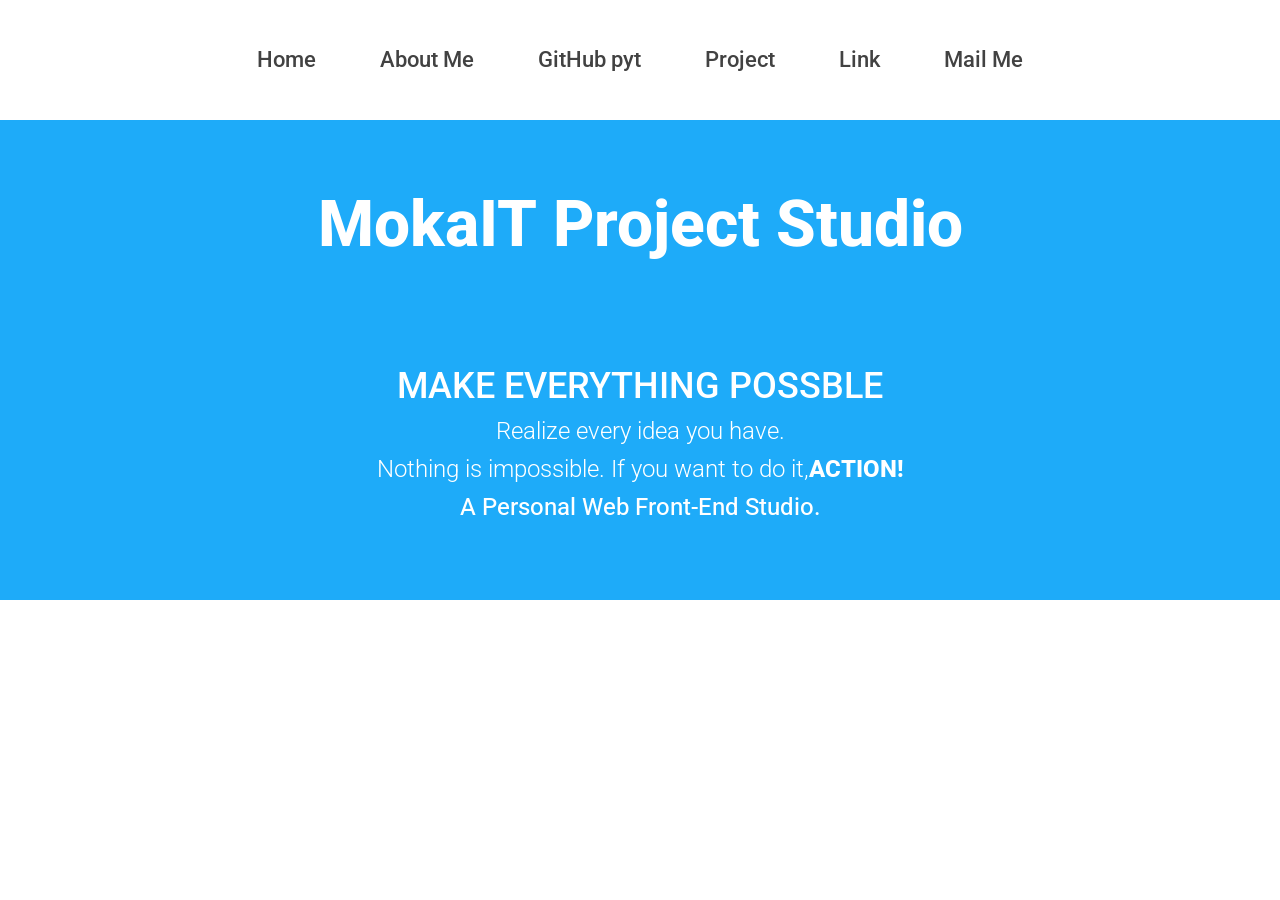
==== beta/index.html @ f9a2c9fd "20190511 fixed add a new sentence" ====
<!DOCTYPE html>
<html lang="en,zh">

<head>
    <meta charset="UTF-8">
    <meta name="viewport" content="width=device-width, initial-scale=1.0">
    <meta http-equiv="X-UA-Compatible" content="ie=edge">
    <title>Index.Home</title>
    <link rel="stylesheet" href="./style.css">
    <link rel="stylesheet" href="https://fonts.googleapis.com/css?family=Roboto:400,100,300,500">
</head>

<body>
    <div id="header">
        <nav id="navbar">
            <ul id="navul">
                <li class="navli">
                    <a href="#" target="_blank" rel="noopener noreferrer">Home</a>
                </li>
                <li class="navli">
                    <a href="#" target="_blank" rel="noopener noreferrer">About Me</a>
                </li>
                <li class="navli">
                    <a href="#" target="_blank" rel="noopener noreferrer">GitHub pyt</a>
                </li>
                <li class="navli">
                    <a href="#" target="_blank" rel="noopener noreferrer">Project</a>
                </li>
                <li class="navli">
                    <a href="#" target="_blank" rel="noopener noreferrer">Link</a>
                </li>
                <li class="navli">
                    <a href="#" target="_blank" rel="noopener noreferrer">Mail Me</a>
                </li>
            </ul>
        </nav>
    </div>
    <div id="bodys">
        <div id="content">
            <div class="contitle">MokaIT&nbsp;Project&nbsp;Studio</div>
            <div class="coninfo">
                <p class="sentence1">MAKE EVERYTHING POSSBLE</p>
                <p class="sentence2">Realize every idea you have.</p>
                <p class="sentence3">Nothing is impossible. If you want to do it,<strong class="importact">ACTION!</strong></p>
                <p class="sentence4">A Personal Web Front-End Studio.</p>
                <p class="sentence5"></p>
                <p class="sentence6"></p>
            </div>
        </div>
    </div>
    <div id="about">
        <div id="aboutlist"></div>
    </div>
</body>

</html>
---- beta/style.css ----
* {
    margin: 0;
    padding: 0;
}

html,
body {
    list-style: none;
    text-decoration: none;
    font-size: 16px;
    color: #424242;
    font-family: 'Roboto', 'Lucida Console', Monaco, monospace;
}

#header {
    width: 100%;
    height: 100%;
    text-align: center;
}

#navbar {
    width: 1024px;
    height: 120px;
    display: inline-block;
    margin: 0 auto;
}

#navul {
    list-style: none;
}

.navli {
    display: inline-block;
    height: 60px;
    margin: 30px 15px;
    line-height: 60px;
}

.navli a {
    text-decoration: none;
    color: #424242;
    display: block;
    padding: 0 15px;
    border-radius: 5px;
    font-size: 22px;
    font-weight: 500;
}

.navli a:hover {
    background-color: #0099cc;
    color: #f8f8f8;
}

#bodys {
    background-color: #1eabf9;
    width: 100%;
    height: 480px;
}

#bodys {
    position: absolute;
}

#content {
    width: 1024px;
    height: 460px;
    margin: 10px auto;
    color: #fff;
    /* border: 1px solid #fff; */
    /* position: absolute; */
}

.contitle,
.coninfo {
    width: 1020px;
    height: 200px;
}

.contitle {
    margin: 15px auto 30px auto;
    font-size: 64px;
    font-weight: 800;
    text-align: center;
    line-height: 180px;
}

.coninfo {
    margin: 0px auto 15px auto;
    text-align: center;
}

.sentence1,
.sentence2,
.sentence3,
.sentence4,
.sentence5,
.sentence6 {
    display: block;
    font-size: 24px;
    font-weight: 300;
    margin-top: 10px;
    margin-bottom: 10px;
}

.sentence1 {
    font-size: 36px;
    font-weight: 500;
}

.importact {
    font-weight: 800;
    font-size: 24px;
}

.sentence4 {
    font-weight: 450;
}
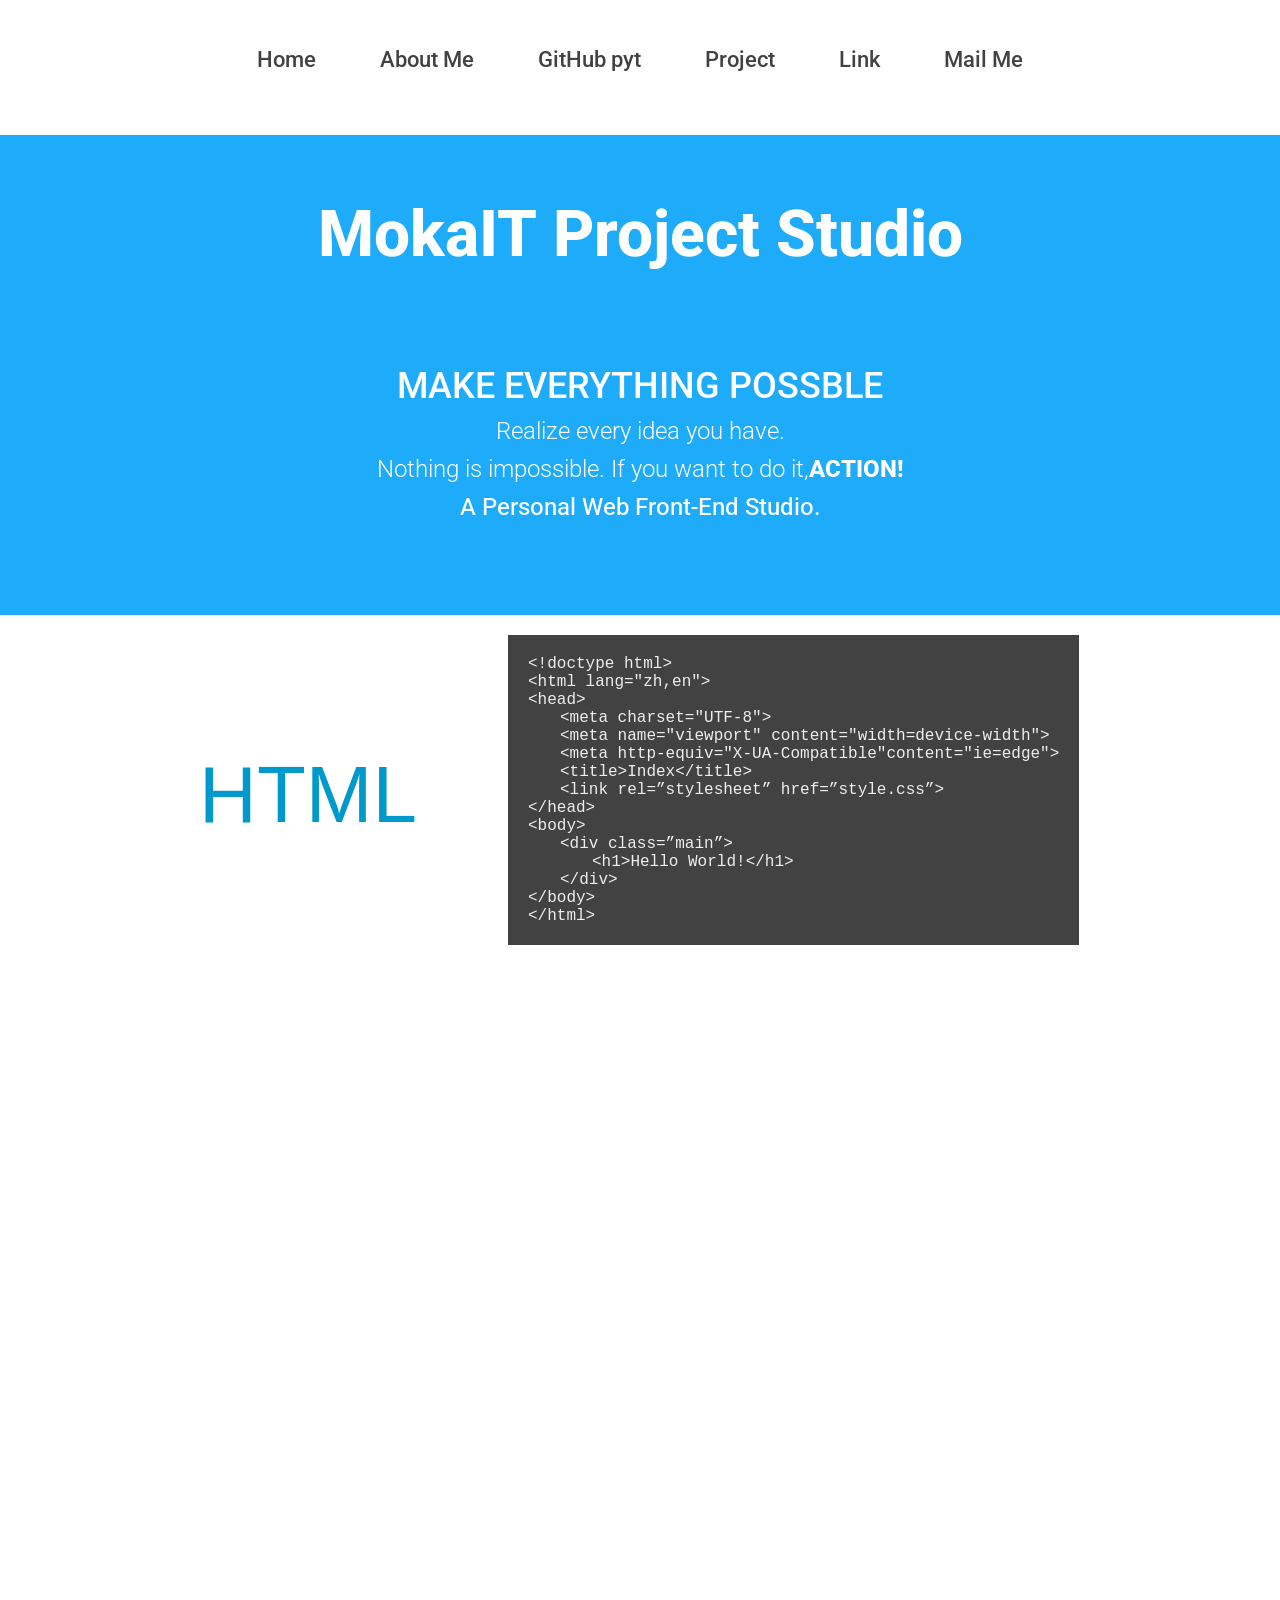
==== commit b986d357: "20190515 18:00" ====
--- a/beta/index.html
+++ b/beta/index.html
@@ -49,7 +49,40 @@
         </div>
     </div>
     <div id="about">
-        <div id="aboutlist"></div>
+        <div class="aboutlist">
+            <div class="cubahead leftf">HTML</div>
+            <div class="cubabody leftf">
+                <code>
+                    <p><span>&lt;!doctype html&gt;</span></p>
+                    <p><span>&lt;html lang="zh,en"&gt;</span></p>
+                    <p><span>&lt;head&gt;</span></p>
+                    <p class="sj1"><span>&lt;meta charset=&quot;UTF-8&quot;&gt;</span></p>
+                    <p class="sj1"><span>&lt;meta name=&quot;viewport&quot; content=&quot;width=device-width&quot;&gt;</span></p>
+                    <p class="sj1"><span>&lt;meta http-equiv=&quot;X-UA-Compatible&quot;content=&quot;ie=edge&quot;&gt;</span></p>
+                    <p class="sj1"><span>&lt;title&gt;Index&lt;/title&gt;</span></p>
+                    <p class="sj1"><span>&lt;link rel=”stylesheet” href=”style.css”&gt;</span></p>
+                    <p><span>&lt;/head&gt;</span></p>
+                    <p><span>&lt;body&gt;</span></p>
+                    <p class="sj1"><span>&lt;div class=”main”&gt;</span></p>
+                    <p class="sj2"><span>&lt;h1&gt;Hello World!&lt;/h1&gt;</span></p>
+                    <p class="sj1"><span>&lt;/div&gt;</span></p>
+                    <p><span>&lt;/body&gt;</span></p>
+                    <p><span>&lt;/html&gt;</span></p>
+                </code>
+            </div>
+        </div>
+        <div class="aboutlist">
+            <div class="cubahead rightf"></div>
+            <div class="cubabody rightf"></div>
+        </div>
+        <div class="aboutlist">
+            <div class="cubahead leftf"></div>
+            <div class="cubabody leftf"></div>
+        </div>
+        <div class="aboutlist">
+            <div class="cubahead rightf"></div>
+            <div class="cubabody rightf"></div>
+        </div>
     </div>
 </body>
 
--- a/beta/style.css
+++ b/beta/style.css
@@ -58,7 +58,7 @@
 }
 
 #bodys {
-    position: absolute;
+    /* position: absolute; */
 }
 
 #content {
@@ -66,8 +66,6 @@
     height: 460px;
     margin: 10px auto;
     color: #fff;
-    /* border: 1px solid #fff; */
-    /* position: absolute; */
 }
 
 .contitle,
@@ -81,7 +79,7 @@
     font-size: 64px;
     font-weight: 800;
     text-align: center;
-    line-height: 180px;
+    line-height: 200px;
 }
 
 .coninfo {
@@ -114,4 +112,58 @@
 
 .sentence4 {
     font-weight: 450;
+}
+
+#about {
+    width: 100%;
+}
+
+.aboutlist {
+    width: 1024px;
+    height: 360px;
+    /* position: absolute; */
+    margin: 0 auto;
+    text-align: center;
+}
+
+.cubahead {
+    width: 360px;
+    height: 360px;
+    /* background-color: aqua; */
+    font-family: 'Montserrat','Segoe UI', Tahoma, Geneva, Verdana, sans-serif;
+    font-size: 80px;
+    color: #0099cc;
+    font-weight: 500;
+    line-height: 360px;
+}
+
+.cubabody {
+    width: 664px;
+    height: 360px;
+    /* background-color: #424242; */
+    text-align: left;
+    color: #eee;
+}
+
+.cubabody code {
+    margin: 20px;
+    padding: 20px;
+    display: inline-block;
+    background-color: #424242;
+}
+
+.leftf {
+    float: left;
+}
+
+.rightf {
+    float: right;
+}
+
+.sj1 {
+    text-indent: 2em;
+}
+
+.sj2 {
+    text-indent: 4em;
 }
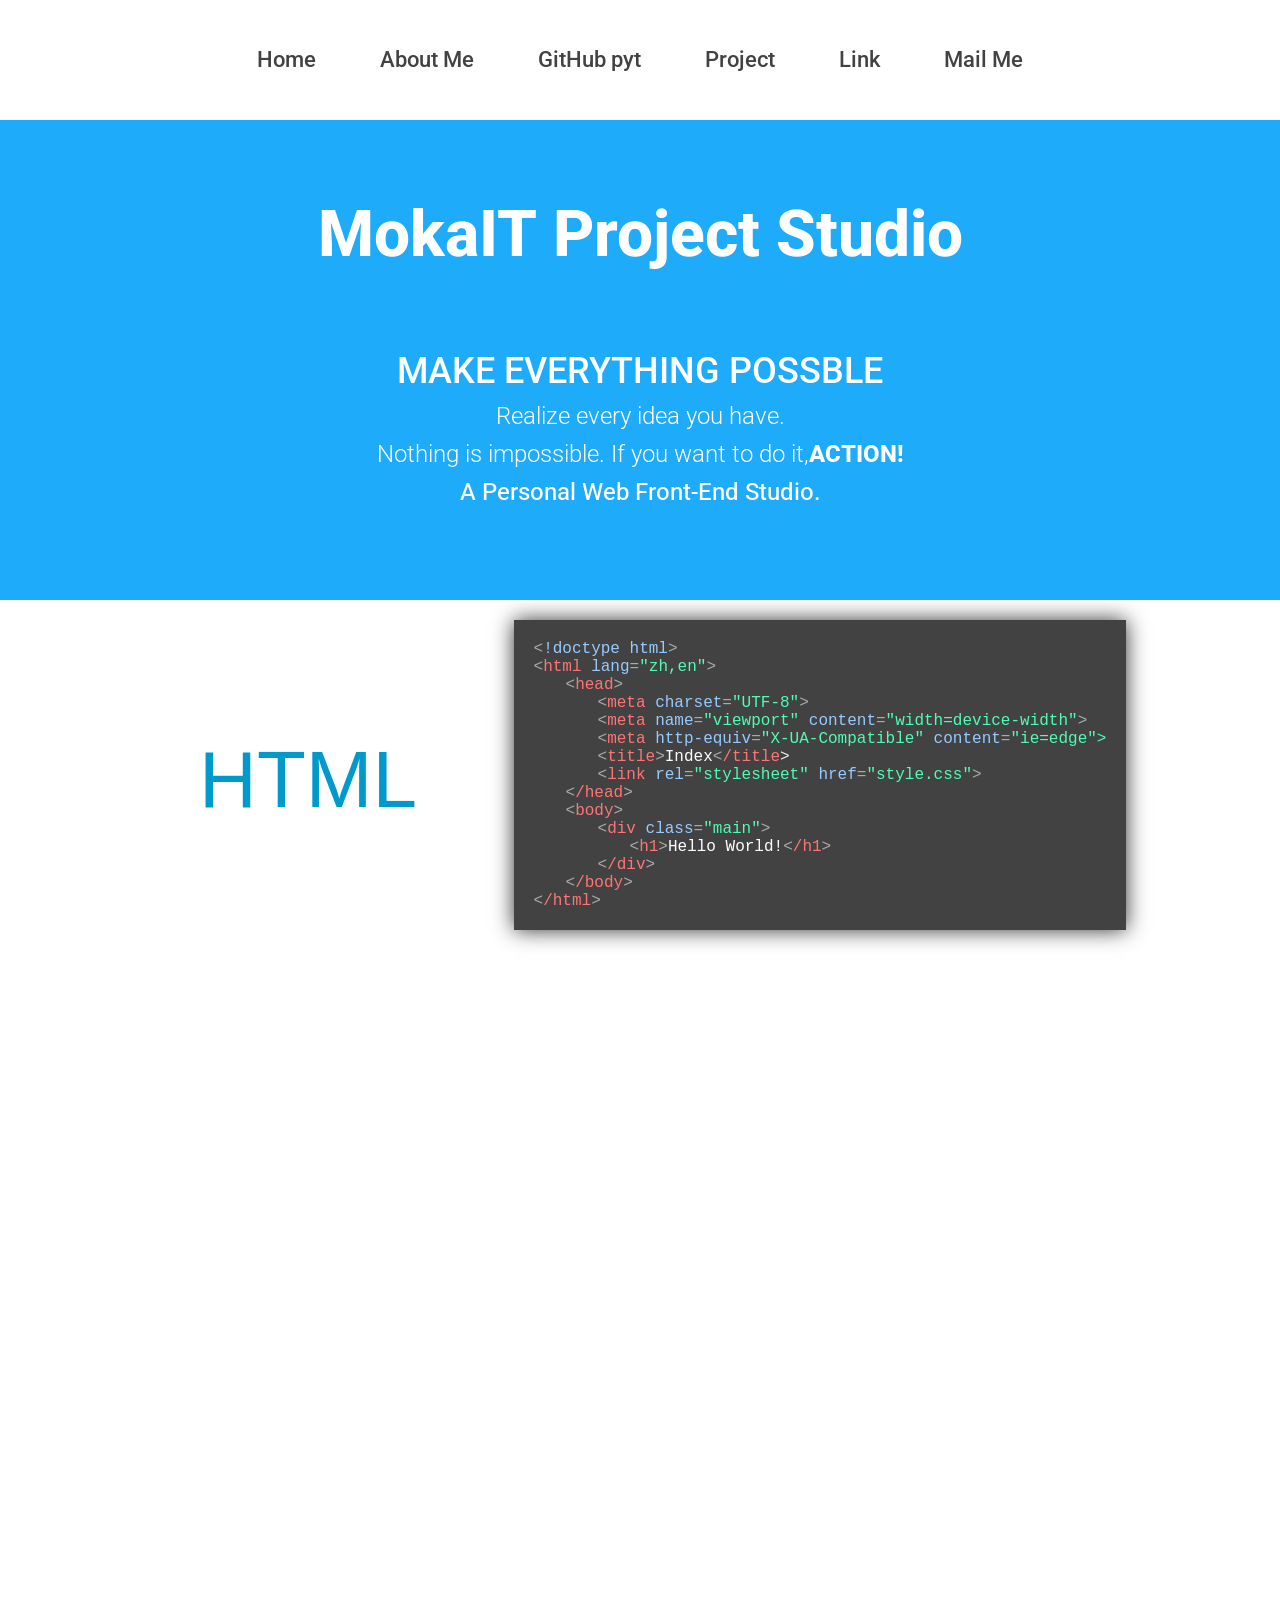
==== commit 81fb044f: "20190516-1659 code comple..." ====
--- a/beta/index.html
+++ b/beta/index.html
@@ -53,21 +53,21 @@
             <div class="cubahead leftf">HTML</div>
             <div class="cubabody leftf">
                 <code>
-                    <p><span>&lt;!doctype html&gt;</span></p>
-                    <p><span>&lt;html lang="zh,en"&gt;</span></p>
-                    <p><span>&lt;head&gt;</span></p>
-                    <p class="sj1"><span>&lt;meta charset=&quot;UTF-8&quot;&gt;</span></p>
-                    <p class="sj1"><span>&lt;meta name=&quot;viewport&quot; content=&quot;width=device-width&quot;&gt;</span></p>
-                    <p class="sj1"><span>&lt;meta http-equiv=&quot;X-UA-Compatible&quot;content=&quot;ie=edge&quot;&gt;</span></p>
-                    <p class="sj1"><span>&lt;title&gt;Index&lt;/title&gt;</span></p>
-                    <p class="sj1"><span>&lt;link rel=”stylesheet” href=”style.css”&gt;</span></p>
-                    <p><span>&lt;/head&gt;</span></p>
-                    <p><span>&lt;body&gt;</span></p>
-                    <p class="sj1"><span>&lt;div class=”main”&gt;</span></p>
-                    <p class="sj2"><span>&lt;h1&gt;Hello World!&lt;/h1&gt;</span></p>
-                    <p class="sj1"><span>&lt;/div&gt;</span></p>
-                    <p><span>&lt;/body&gt;</span></p>
-                    <p><span>&lt;/html&gt;</span></p>
+                    <p><span class="symbol-color">&lt;</span><span class="attribute-color">!doctype&nbsp;html</span><span class="symbol-color">&gt;</span></p>
+                    <p><span class="symbol-color">&lt;</span><span class="element-color">html</span>&nbsp;<span class="attribute-color">lang</span><span class="symbol-color">=</span><span class="value-color">"zh,en"</span><span class="symbol-color">&gt;</span></p>
+                    <p class="sj1"><span class="symbol-color">&lt;</span><span class="element-color">head</span><span class="symbol-color">&gt;</span></p>
+                    <p class="sj2"><span class="symbol-color">&lt;</span><span class="element-color">meta</span><span class="attribute-color">&nbsp;charset</span><span class="symbol-color">=</span><span class="value-color">&quot;UTF-8&quot;</span><span class="symbol-color">&gt;</span></p>
+                    <p class="sj2"><span class="symbol-color">&lt;</span><span class="element-color">meta</span><span class="attribute-color">&nbsp;name</span><span class="symbol-color">=</span><span class="value-color">&quot;viewport&quot;<span class="attribute-color">&nbsp;content</span><span class="symbol-color">=</span><span class="value-color">&quot;width=device-width&quot;</span><span class="symbol-color">&gt;</span></p>
+                    <p class="sj2"><span class="symbol-color">&lt;</span><span class="element-color">meta</span><span class="attribute-color">&nbsp;http-equiv</span><span class="symbol-color">=</span><span class="value-color">&quot;X-UA-Compatible&quot;</span><span class="attribute-color">&nbsp;content</span><span class="symbol-color">=</span><span class="value-color">&quot;ie=edge&quot;&gt;</span></p>
+                    <p class="sj2"><span class="symbol-color">&lt;</span><span class="element-color">title</span><span class="symbol-color">&gt;</span><span class="content-color">Index</span><span class="symbol-color">&lt;</span><span class="element-color">/title</span><span class="symbol-color"></span>&gt;</span></p>
+                    <p class="sj2"><span class="symbol-color">&lt;</span><span class="element-color">link</span><span class="attribute-color">&nbsp;rel</span><span class="symbol-color">=</span><span class="value-color">&quot;stylesheet&quot;&nbsp;<span class="attribute-color">href</span><span class="symbol-color">=</span>&quot;style.css&quot;</span><span class="symbol-color">&gt;</span></p>
+                    <p class="sj1"><span class="symbol-color">&lt;</span><span class="element-color">/head</span><span class="symbol-color">&gt;</span></p>
+                    <p class="sj1"><span class="symbol-color">&lt;</span><span class="element-color">body</span><span class="symbol-color">&gt;</span></p>
+                    <p class="sj2"><span class="symbol-color">&lt;</span><span class="element-color">div</span><span class="attribute-color">&nbsp;class</span><span class="symbol-color">=</span><span class="value-color">&quot;main&quot;</span><span class="symbol-color">&gt;</span></p>
+                    <p class="sj3"><span class="symbol-color">&lt;</span><span class="element-color">h1</span><span class="symbol-color">&gt;</span><span class="content-color">Hello&nbsp;World!</span><span class="symbol-color">&lt;</span><span class="element-color">/h1</span><span class="symbol-color">&gt;</span></p>
+                    <p class="sj2"><span class="symbol-color">&lt;</span><span class="element-color">/div</span><span class="symbol-color">&gt;</span></p>
+                    <p class="sj1"><span class="symbol-color">&lt;</span><span class="element-color">/body</span><span class="symbol-color">&gt;</span></p>
+                    <p><span class="symbol-color">&lt;</span><span class="element-color">/html</span><span class="symbol-color">&gt;</span></p>
                 </code>
             </div>
         </div>
--- a/beta/style.css
+++ b/beta/style.css
@@ -55,10 +55,8 @@
     background-color: #1eabf9;
     width: 100%;
     height: 480px;
-}
-
-#bodys {
-    /* position: absolute; */
+    display: inline-block;
+    text-align: center;
 }
 
 #content {
@@ -75,7 +73,7 @@
 }
 
 .contitle {
-    margin: 15px auto 30px auto;
+    margin: 15px auto;
     font-size: 64px;
     font-weight: 800;
     text-align: center;
@@ -141,7 +139,7 @@
     width: 664px;
     height: 360px;
     /* background-color: #424242; */
-    text-align: left;
+    text-align: center;
     color: #eee;
 }
 
@@ -150,6 +148,8 @@
     padding: 20px;
     display: inline-block;
     background-color: #424242;
+    box-shadow: 0 0 20px #333;
+    text-align: left;
 }
 
 .leftf {
@@ -166,4 +166,28 @@
 
 .sj2 {
     text-indent: 4em;
+}
+
+.sj3 {
+    text-indent: 6em;
+}
+
+.symbol-color {
+    color: #aaa;
+}
+
+.element-color {
+    color: #FF7575;
+}
+
+.attribute-color {
+    color: #97CBFF;
+}
+
+.value-color {
+    color: #4EFEB3;
+}
+
+.content-color {
+    color: #fff;
 }
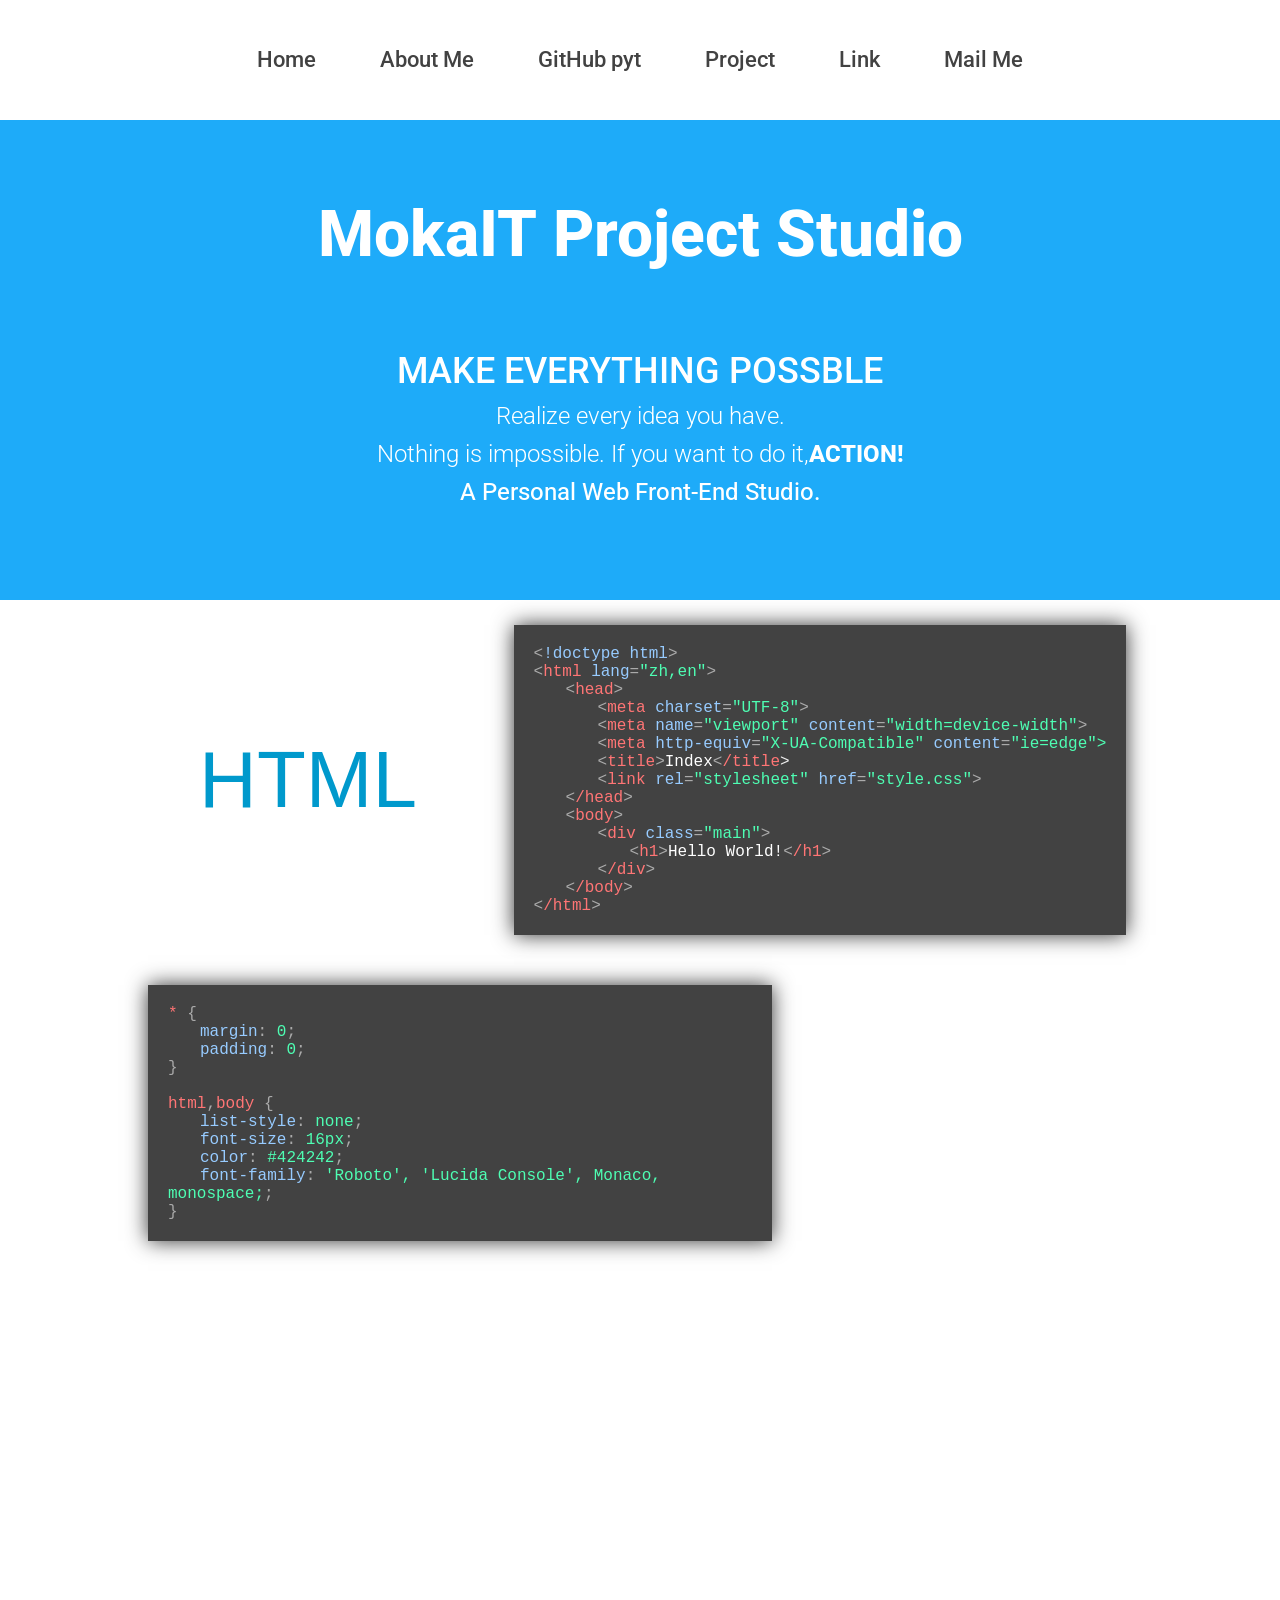
==== commit 164aa600: "20190517-1706 add new part" ====
--- a/beta/index.html
+++ b/beta/index.html
@@ -73,7 +73,22 @@
         </div>
         <div class="aboutlist">
             <div class="cubahead rightf"></div>
-            <div class="cubabody rightf"></div>
+            <div class="cubabody rightf">
+                <code>
+                    <p><span class="element-color">*</span>&nbsp;<span class="symbol-color">{</span></p>
+                    <p class="sj1"><span class="attribute-color">margin</span><span class="symbol-color">:</span>&nbsp;<span class="value-color">0</span><span class="symbol-color">;</span></p>
+                    <p class="sj1"><span class="attribute-color">padding</span><span class="symbol-color">:</span>&nbsp;<span class="value-color">0</span><span class="symbol-color">;</span></p>
+                    <p><span class="symbol-color">}</span></p>
+                    <br />
+                    <p><span class="element-color">html</span><span class="symbol-color">,</span><span class="element-color">body</span>&nbsp;<span class="symbol-color">{</span></p>
+                    <p class="sj1"><span class="attribute-color">list-style</span><span class="symbol-color">:</span>&nbsp;<span class="value-color">none</span><span class="symbol-color">;</span></p>
+                    <p class="sj1"><span class="attribute-color">font-size</span><span class="symbol-color">:</span>&nbsp;<span class="value-color">16px</span><span class="symbol-color">;</span></p>
+                    <p class="sj1"><span class="attribute-color">color</span><span class="symbol-color">:</span>&nbsp;<span class="value-color">#424242</span><span class="symbol-color">;</span></p>
+                    <p class="sj1"><span class="attribute-color">font-family</span><span class="symbol-color">:</span>&nbsp;<span class="value-color">'Roboto', 'Lucida Console', Monaco, monospace;</span><span class="symbol-color">;</span></p>	
+                    <p><span class="symbol-color">}</span></p>
+
+                </code>
+            </div>
         </div>
         <div class="aboutlist">
             <div class="cubahead leftf"></div>
--- a/beta/style.css
+++ b/beta/style.css
@@ -144,7 +144,7 @@
 }
 
 .cubabody code {
-    margin: 20px;
+    margin: 25px 20px;
     padding: 20px;
     display: inline-block;
     background-color: #424242;
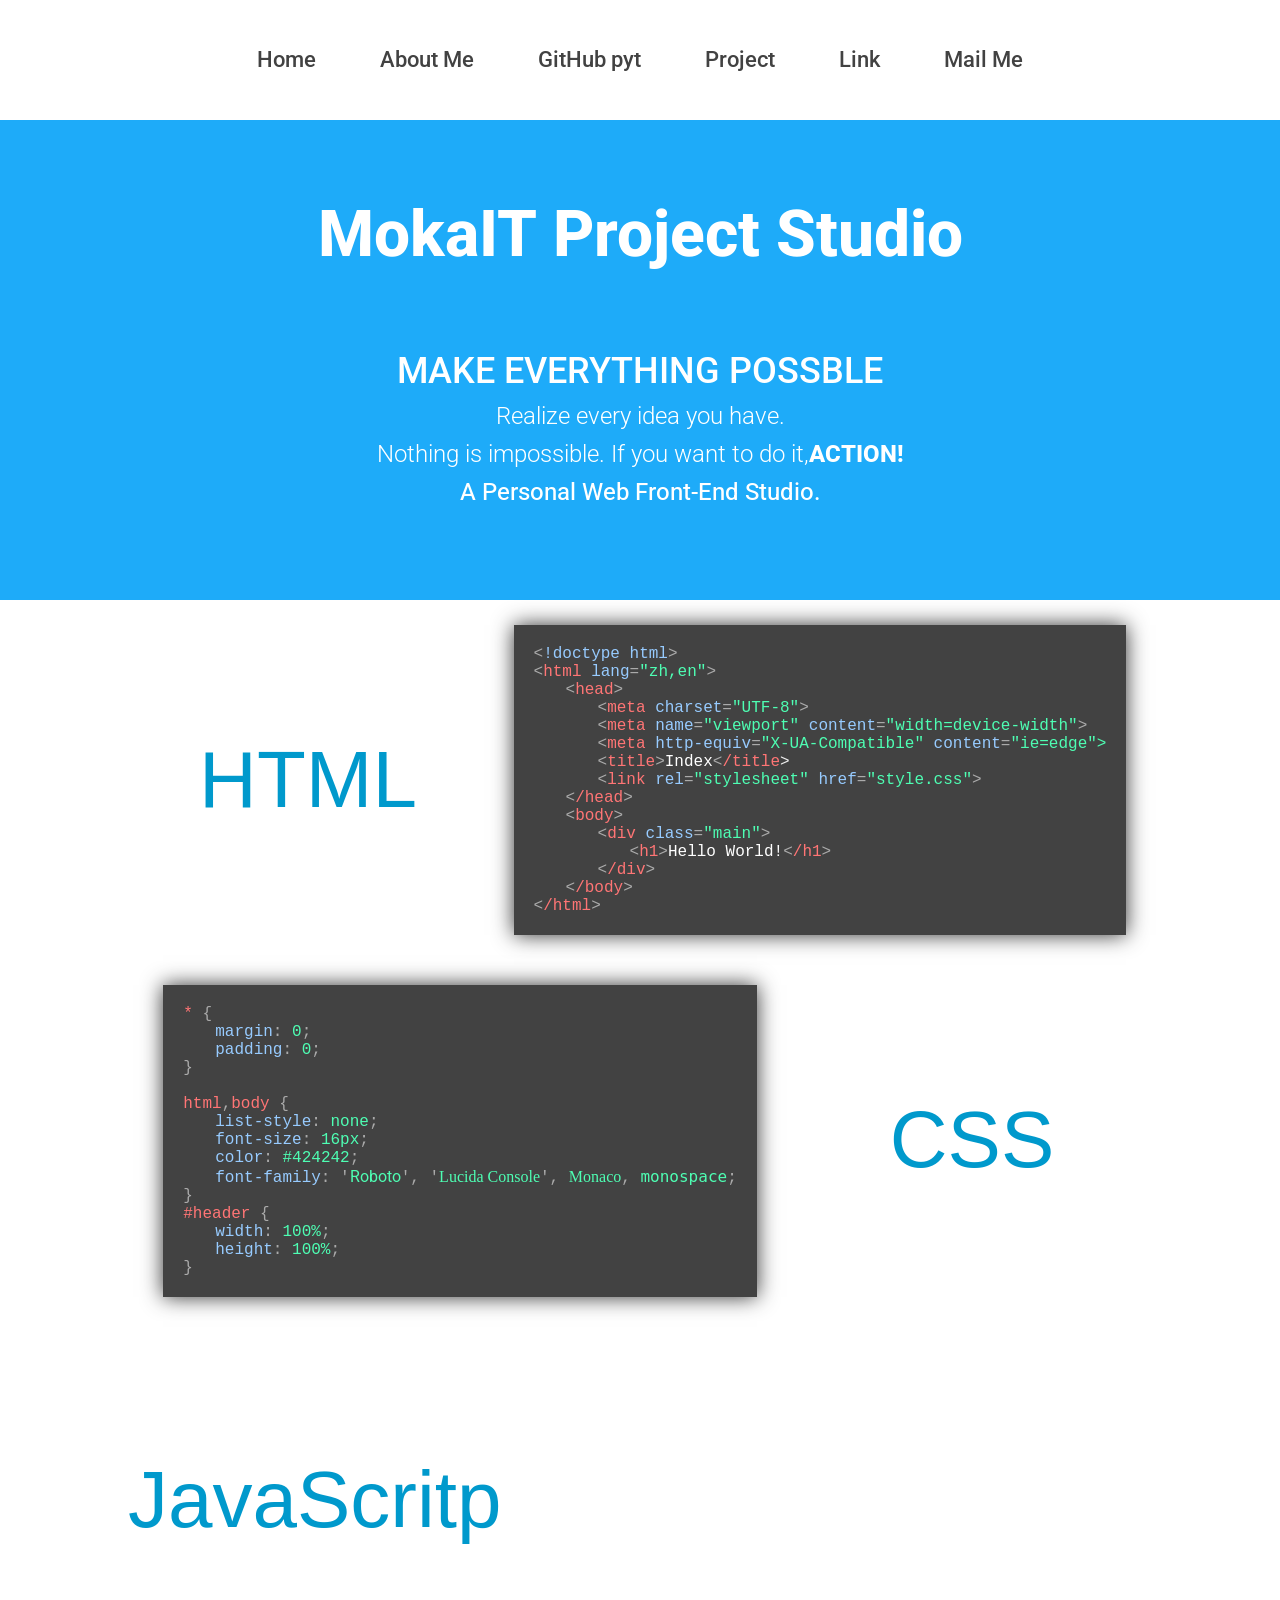
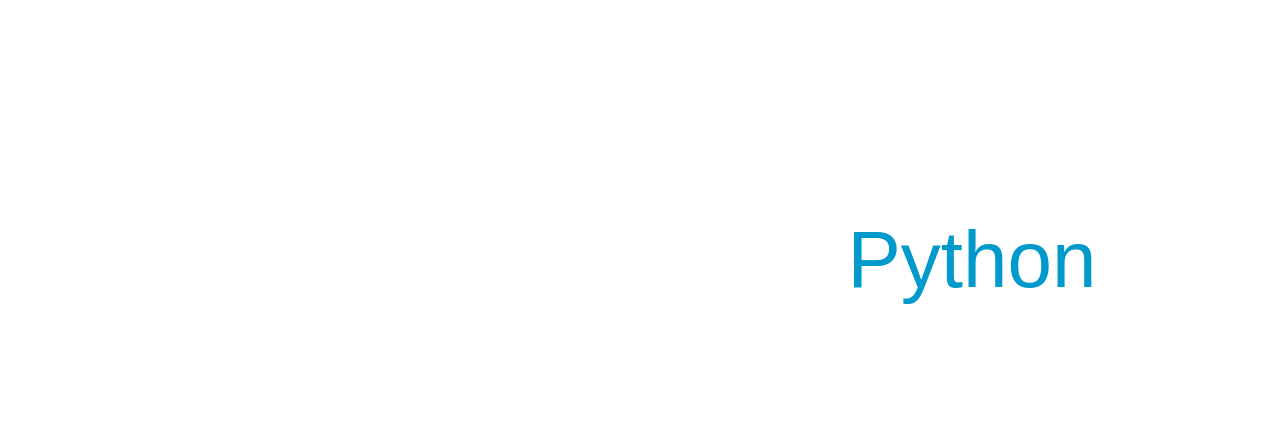
==== commit 344720c3: "20190517-1743 add new content" ====
--- a/beta/index.html
+++ b/beta/index.html
@@ -72,7 +72,7 @@
             </div>
         </div>
         <div class="aboutlist">
-            <div class="cubahead rightf"></div>
+            <div class="cubahead rightf">CSS</div>
             <div class="cubabody rightf">
                 <code>
                     <p><span class="element-color">*</span>&nbsp;<span class="symbol-color">{</span></p>
@@ -84,18 +84,21 @@
                     <p class="sj1"><span class="attribute-color">list-style</span><span class="symbol-color">:</span>&nbsp;<span class="value-color">none</span><span class="symbol-color">;</span></p>
                     <p class="sj1"><span class="attribute-color">font-size</span><span class="symbol-color">:</span>&nbsp;<span class="value-color">16px</span><span class="symbol-color">;</span></p>
                     <p class="sj1"><span class="attribute-color">color</span><span class="symbol-color">:</span>&nbsp;<span class="value-color">#424242</span><span class="symbol-color">;</span></p>
-                    <p class="sj1"><span class="attribute-color">font-family</span><span class="symbol-color">:</span>&nbsp;<span class="value-color">'Roboto', 'Lucida Console', Monaco, monospace;</span><span class="symbol-color">;</span></p>	
+                    <p class="sj1"><span class="attribute-color">font-family</span><span class="symbol-color">:</span>&nbsp;<span class="symbol-color">'</span><span class="value-color roboto-font">Roboto</span><span class="symbol-color">',</span>&nbsp;<span class="symbol-color">'</span><span class="value-color lucida-console-font">Lucida&nbsp;Console</span><span class="symbol-color">',</span>&nbsp;<span class="value-color monaco-font">Monaco</span><span class="symbol-color">,</span>&nbsp;<span class="value-color monospace-font">monospace</span><span class="symbol-color">;</span></p>
                     <p><span class="symbol-color">}</span></p>
-
+                    <p><span class="element-color">#header</span>&nbsp;<span class="symbol-color">{</span></p>
+                    <p class="sj1"><span class="attribute-color">width</span><span class="symbol-color">:</span>&nbsp;<span class="value-color">100%</span><span class="symbol-color">;</span></p>
+                    <p class="sj1"><span class="attribute-color">height</span><span class="symbol-color">:</span>&nbsp;<span class="value-color">100%</span><span class="symbol-color">;</span></p>    
+                    <p><span class="symbol-color">}</span></p>
                 </code>
             </div>
         </div>
         <div class="aboutlist">
-            <div class="cubahead leftf"></div>
+            <div class="cubahead leftf">JavaScritp</div>
             <div class="cubabody leftf"></div>
         </div>
         <div class="aboutlist">
-            <div class="cubahead rightf"></div>
+            <div class="cubahead rightf">Python</div>
             <div class="cubabody rightf"></div>
         </div>
     </div>
--- a/beta/style.css
+++ b/beta/style.css
@@ -190,4 +190,20 @@
 
 .content-color {
     color: #fff;
+}
+
+.roboto-font {
+    font-family: 'Roboto';
+}
+
+.lucida-console-font {
+    font-family: 'Lucida Console';
+}
+
+.monaco-font {
+    font-family: 'Monaco';
+}
+
+.monospace-font {
+    font-family: 'monospace';
 }
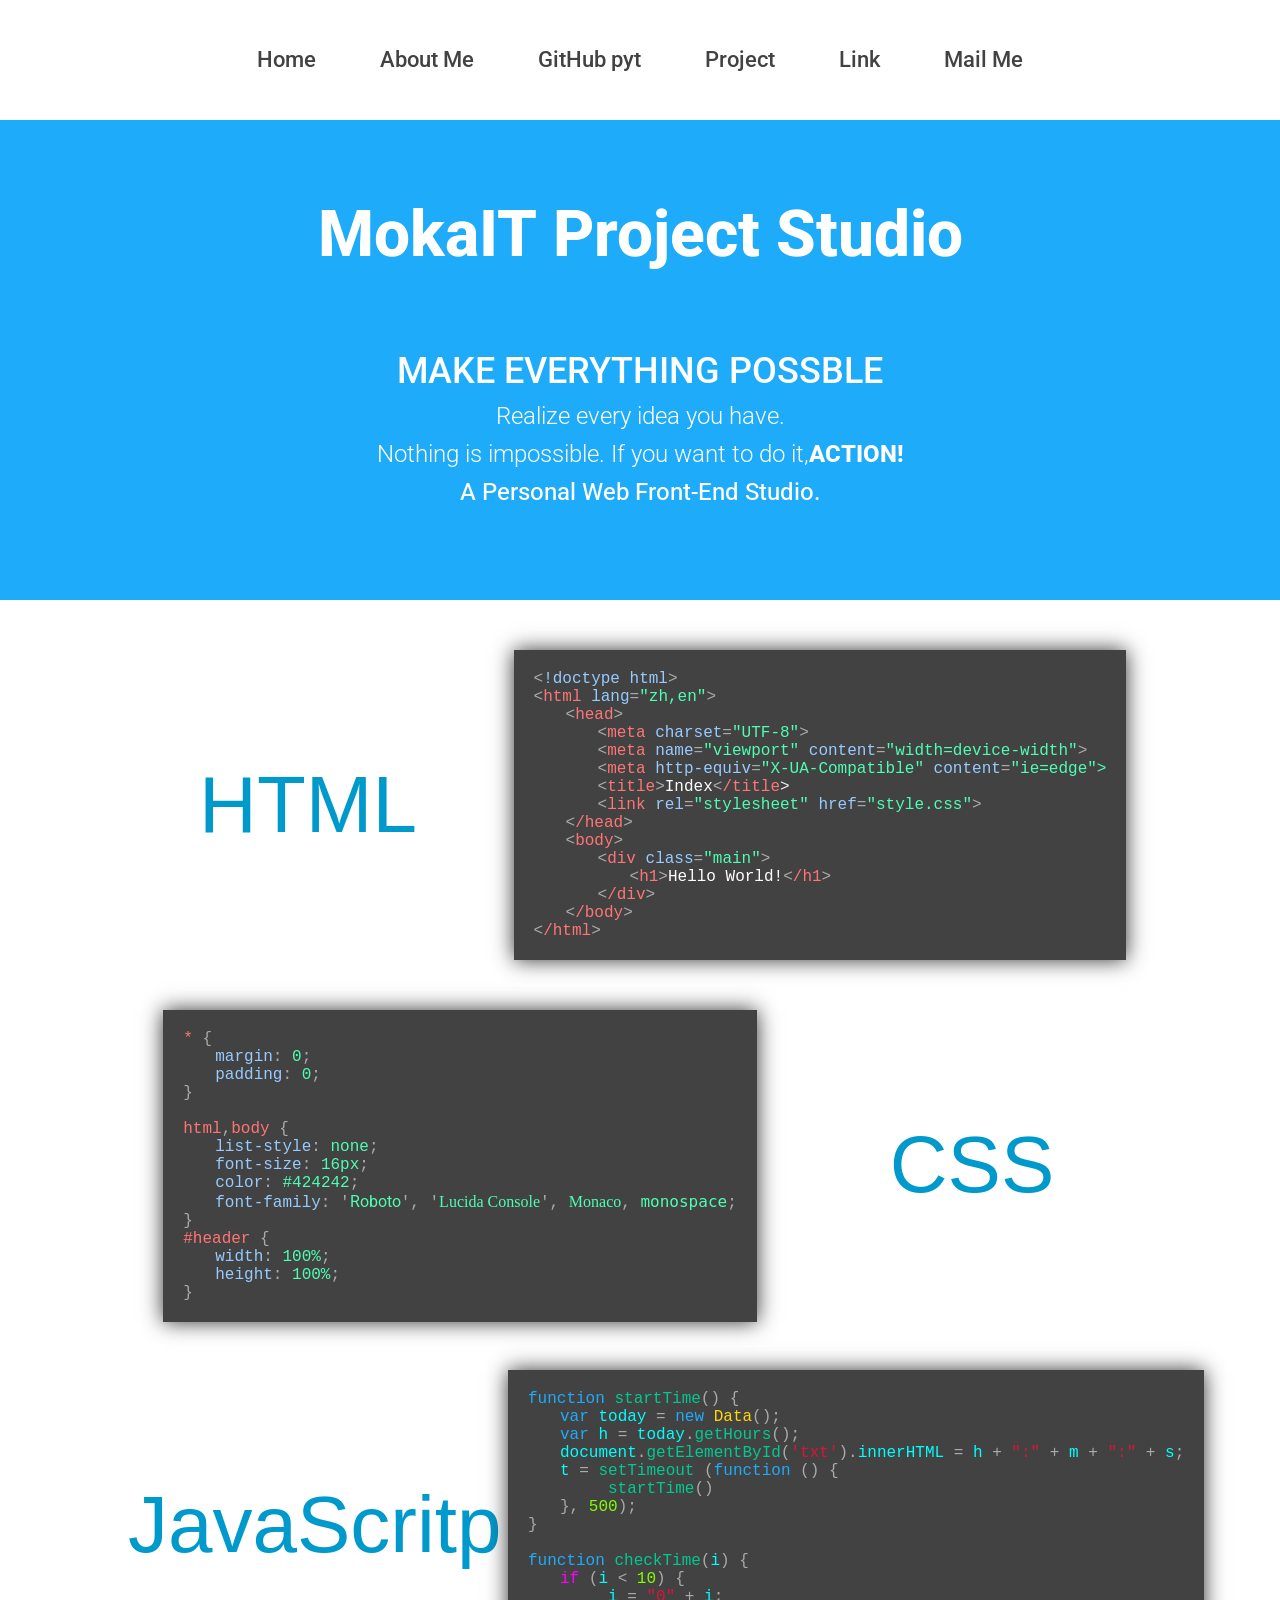
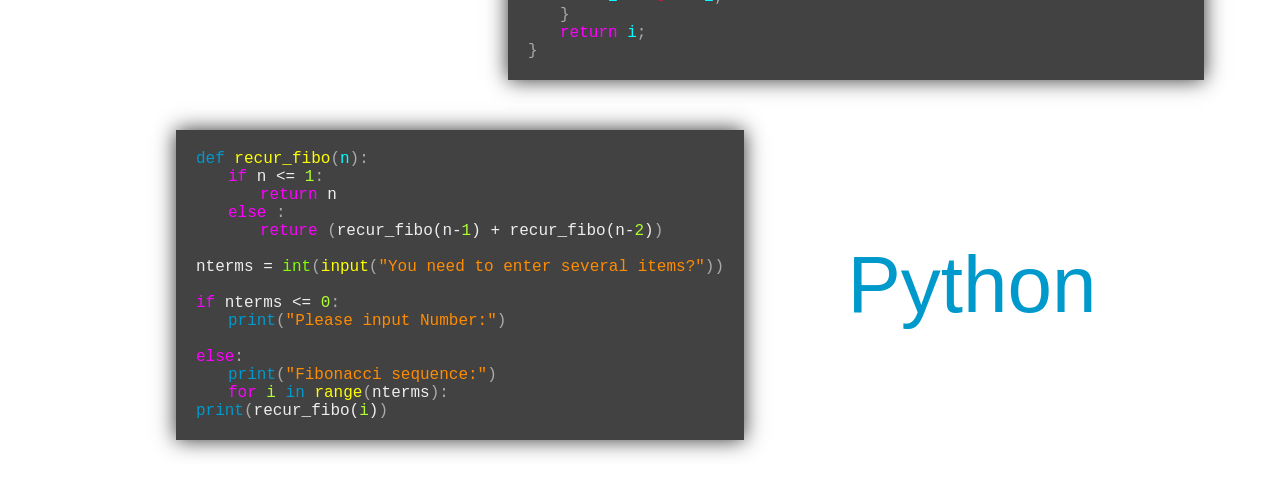
==== commit eec9bf74: "20190522-1754 get py" ====
--- a/beta/index.html
+++ b/beta/index.html
@@ -95,11 +95,47 @@
         </div>
         <div class="aboutlist">
             <div class="cubahead leftf">JavaScritp</div>
-            <div class="cubabody leftf"></div>
+            <div class="cubabody leftf">
+                <code>
+                    <p><span class="tag-color">function</span>&nbsp;<span class="func-color">startTime</span><span class="symbol-color">()&nbsp;{</span></p>
+                    <p class="sj1"><span class="tag-color">var</span>&nbsp;<span class="funcv-color">today</span>&nbsp;<span class="symbol-color">=</span>&nbsp;<span class="tag-color">new</span>&nbsp;<span class="jsvalue-color">Data</span><span class="symbol-color">();</span></p>
+                    <p class="sj1"><span class="tag-color">var</span>&nbsp;<span class="funcv-color">h</span>&nbsp;<span class="symbol-color">=</span>&nbsp;<span class="funcv-color">today</span><span class="symbol-color">.</span><span class="func-color">getHours</span><span class="symbol-color">();</span></p>
+                    <p class="sj1"><span class="funcv-color">document</span><span class="symbol-color">.</span><span class="func-color">getElementById</span><span class="symbol-color">(</span><span class="jsstr-color">'txt'</span><span class="symbol-color">).</span><span class="funcv-color">innerHTML</span>&nbsp;<span class="symbol-color">=</span>&nbsp;<span class="funcv-color">h</span>&nbsp;<span class="symbol-color">+</span>&nbsp;<span class="jsstr-color">":"</span>&nbsp;<span class="symbol-color">+</span>&nbsp;<span class="funcv-color">m</span>&nbsp;<span class="symbol-color">+</span>&nbsp;<span class="jsstr-color">":"</span>&nbsp;<span class="symbol-color">+</span>&nbsp;<span class="funcv-color">s</span><span class="symbol-color">;</span></p>
+                    <p class="sj1"><span class="funcv-color">t</span>&nbsp;<span class="symbol-color">=</span>&nbsp;<span class="func-color">setTimeout</span>&nbsp;<span class="symbol-color">(</span><span class="tag-color">function</span>&nbsp;<span class="symbol-color">()&nbsp;{</span></p>
+                    <p class="sj25"><span class="func-color">startTime</span><span class="symbol-color">()</span></p>    
+                    <p class="sj1"><span class="symbol-color">},</span>&nbsp;<span class="jsnum-color">500</span><span class="symbol-color">);</span></p>
+                    <p><span class="symbol-color">}</span></p>
+                    <br />
+                    <p><span class="tag-color">function</span>&nbsp;<span class="func-color">checkTime</span><span class="symbol-color">(</span><span class="funcv-color">i</span><span class="symbol-color">)&nbsp;{</span></p>
+                    <p class="sj1"><span class="jsfunc-color">if</span>&nbsp;<span class="symbol-color">(</span><span class="funcv-color">i</span>&nbsp;<span class="symbol-color">&lt;</span>&nbsp;<span class="jsnum-color">10</span><span class="symbol-color">)&nbsp;{</span></p>
+                    <p class="sj25"><span class="funcv-color">i</span>&nbsp;<span class="symbol-color">=</span>&nbsp;<span class="jsstr-color">"0"</span>&nbsp;<span class="symbol-color">+</span>&nbsp;<span class="funcv-color">i</span><span class="symbol-color">;</span></p>
+                    <p class="sj1"><span class="symbol-color">}</span></p>
+                    <p class="sj1"><span class="jsfunc-color">return</span>&nbsp;<span class="funcv-color">i</span><span class="symbol-color">;</span></p>
+                    <p><span class="symbol-color">}</span></p>
+                </code>
+            </div>
         </div>
         <div class="aboutlist">
             <div class="cubahead rightf">Python</div>
-            <div class="cubabody rightf"></div>
+            <div class="cubabody rightf">
+                <code>
+                    <p><span class="pytag-c">def</span>&nbsp;<span class="pyele-c">recur_fibo</span><span class="pysym">(</span><span class="pyfuncv-c">n</span><span class="pysym">):</span></p>
+                    <p class="sj1"><span class="funcb">if</span>&nbsp;<span class="funcs">n</span>&nbsp;<span class="funcsym">&lt;=</span>&nbsp;<span class="funcva">1</span><span class="pysym">:</span></p>
+                    <p class="sj2"><span class="funcb">return</span>&nbsp;<span class="funcs">n</span></p>
+                    <p class="sj1"><span class="funcb">else</span>&nbsp;<span class="pysym">:</span></p>
+                    <p class="sj2"><span class="funcb">reture</span>&nbsp;<span class="pysym">(</span><span class="pytext">recur_fibo(n-</span><span class="funcva">1</span><span class="pytext">)&nbsp;+&nbsp;recur_fibo(n-</span><span class="funcva">2</span><span class="pytext">)</span><span class="pysym">)</span></p>
+                    <br />
+                    <p><span class="pytext">nterms&nbsp;=&nbsp;</span><span class="pylabc">int</span><span class="pysym">(</span><span class="pyele-c">input</span><span class="pysym">(</span><span class="pystr">"You&nbsp;need&nbsp;to&nbsp;enter&nbsp;several&nbsp;items?"</span><span class="pysym">))</span></p>
+                    <br />
+                    <p><span class="funcb">if</span>&nbsp;<span class="pytext">nterms</span>&nbsp;<span class="funcsym">&lt;=</span>&nbsp;<span class="funcva">0</span><span class="pysym">:</span></p>
+                    <p class="sj1"><span class="pytag-c">print</span><span class="pysym">(</span><span class="pystr">"Please&nbsp;input&nbsp;Number:"</span><span class="pysym">)</span></p>
+                    <br />
+                    <p><span class="funcb">else</span><span class="pysym">:</span></p>
+                    <p class="sj1"><span class="pytag-c">print</span><span class="pysym">(</span><span class="pystr">"Fibonacci&nbsp;sequence:"</span><span class="pysym">)</span></p>
+                    <p class="sj1"><span class="funcb">for</span>&nbsp;<span class="funcva">i</span>&nbsp;<span class="pytag-c">in</span>&nbsp;<span class="pyele-c">range</span><span class="pysym">(</span><span class="pytext">nterms</span><span class="pysym">):</span></p>
+                    <p class="sj2"></p><span class="pytag-c">print</span><span class="pysym">(</span><span class="pytext">recur_fibo(</span><span class="funcva">i</span><span class="pytext">)</span><span class="pysym">)</span></p>
+                </code>
+            </div>
         </div>
     </div>
 </body>
--- a/beta/style.css
+++ b/beta/style.css
@@ -57,6 +57,7 @@
     height: 480px;
     display: inline-block;
     text-align: center;
+    margin-bottom: 25px;
 }
 
 #content {
@@ -168,6 +169,12 @@
     text-indent: 4em;
 }
 
+.sj25 {
+    text-indent: 5em;
+    -moz-text-indent: 4.4em;
+    -webkit-text-indent: 4.55em;
+}
+
 .sj3 {
     text-indent: 6em;
 }
@@ -206,4 +213,72 @@
 
 .monospace-font {
     font-family: 'monospace';
+}
+
+code p span {
+    white-space:nowrap;
+}
+
+.tag-color {
+    color: #1eabf9;
+}
+
+.func-color {
+    color: #00ca92;
+}
+
+.funcv-color {
+    color: #00ffff;
+}
+
+.jsvalue-color {
+    color: #FFD700;
+}
+
+.jsstr-color {
+    color: #dc143c;
+}
+
+.jsnum-color {
+    color: #7FFF00;
+}
+
+.jsfunc-color {
+    color: #ff00ff;
+}
+
+.pytag-c {
+    color: #0099cc;
+}
+
+.pyele-c {
+    color: yellow;
+}
+
+.pysym {
+    color: #aaa;
+}
+
+.pyfuncv-c {
+    color: #00ffff;
+}
+
+.funcb {
+    color: #ff00ff;
+}
+
+.pylabc {
+    color: #7FFF00;
+}
+
+.pytext {
+    color: #eee;
+}
+
+.pystr {
+    color: #FF8c00;
+}
+
+.funcva {
+    color: #adff2f;
 }
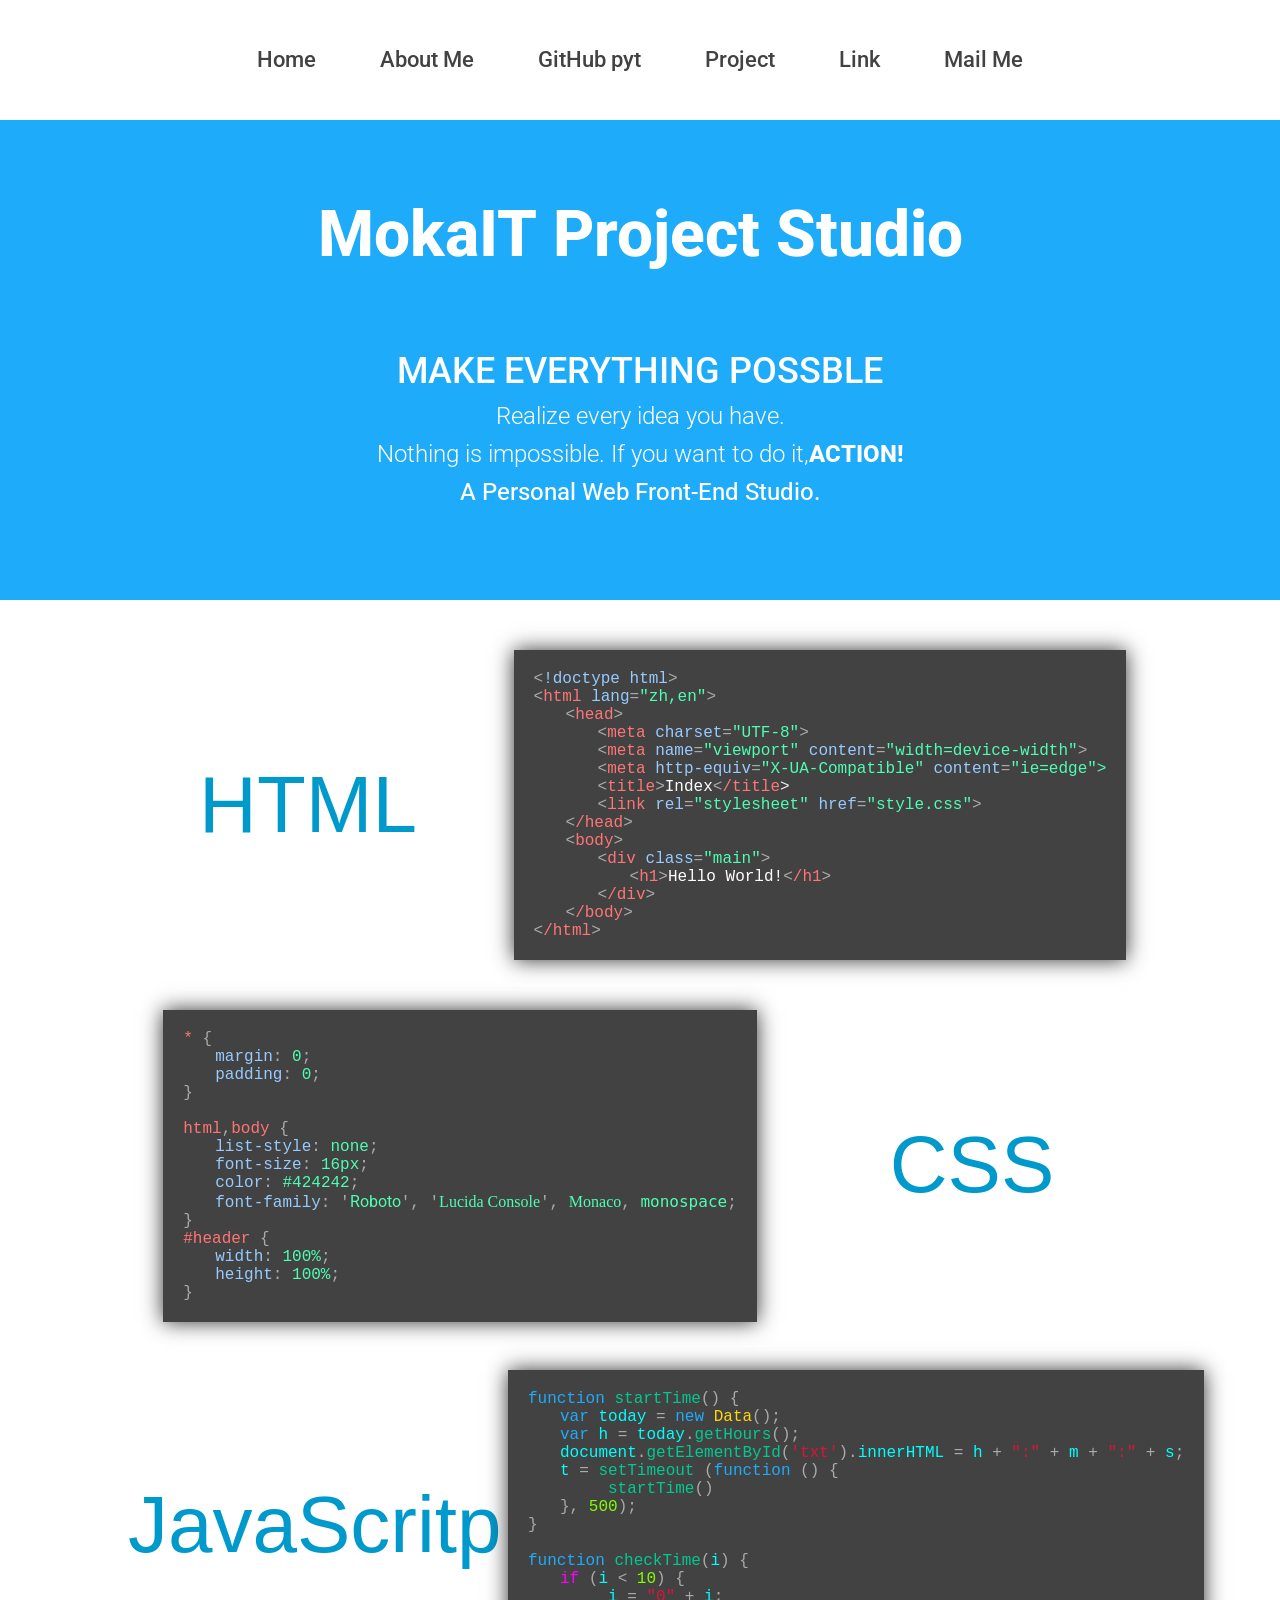
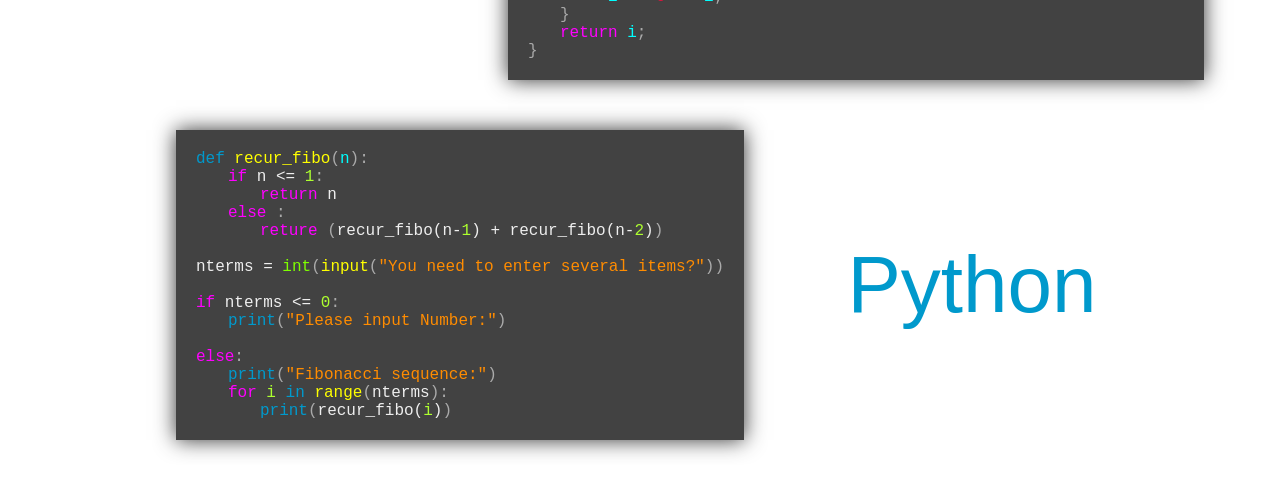
==== commit 2a52b3be: "20190522-1758 error fixed last p" ====
--- a/beta/index.html
+++ b/beta/index.html
@@ -133,7 +133,7 @@
                     <p><span class="funcb">else</span><span class="pysym">:</span></p>
                     <p class="sj1"><span class="pytag-c">print</span><span class="pysym">(</span><span class="pystr">"Fibonacci&nbsp;sequence:"</span><span class="pysym">)</span></p>
                     <p class="sj1"><span class="funcb">for</span>&nbsp;<span class="funcva">i</span>&nbsp;<span class="pytag-c">in</span>&nbsp;<span class="pyele-c">range</span><span class="pysym">(</span><span class="pytext">nterms</span><span class="pysym">):</span></p>
-                    <p class="sj2"></p><span class="pytag-c">print</span><span class="pysym">(</span><span class="pytext">recur_fibo(</span><span class="funcva">i</span><span class="pytext">)</span><span class="pysym">)</span></p>
+                    <p class="sj2"><span class="pytag-c">print</span><span class="pysym">(</span><span class="pytext">recur_fibo(</span><span class="funcva">i</span><span class="pytext">)</span><span class="pysym">)</span></p>
                 </code>
             </div>
         </div>
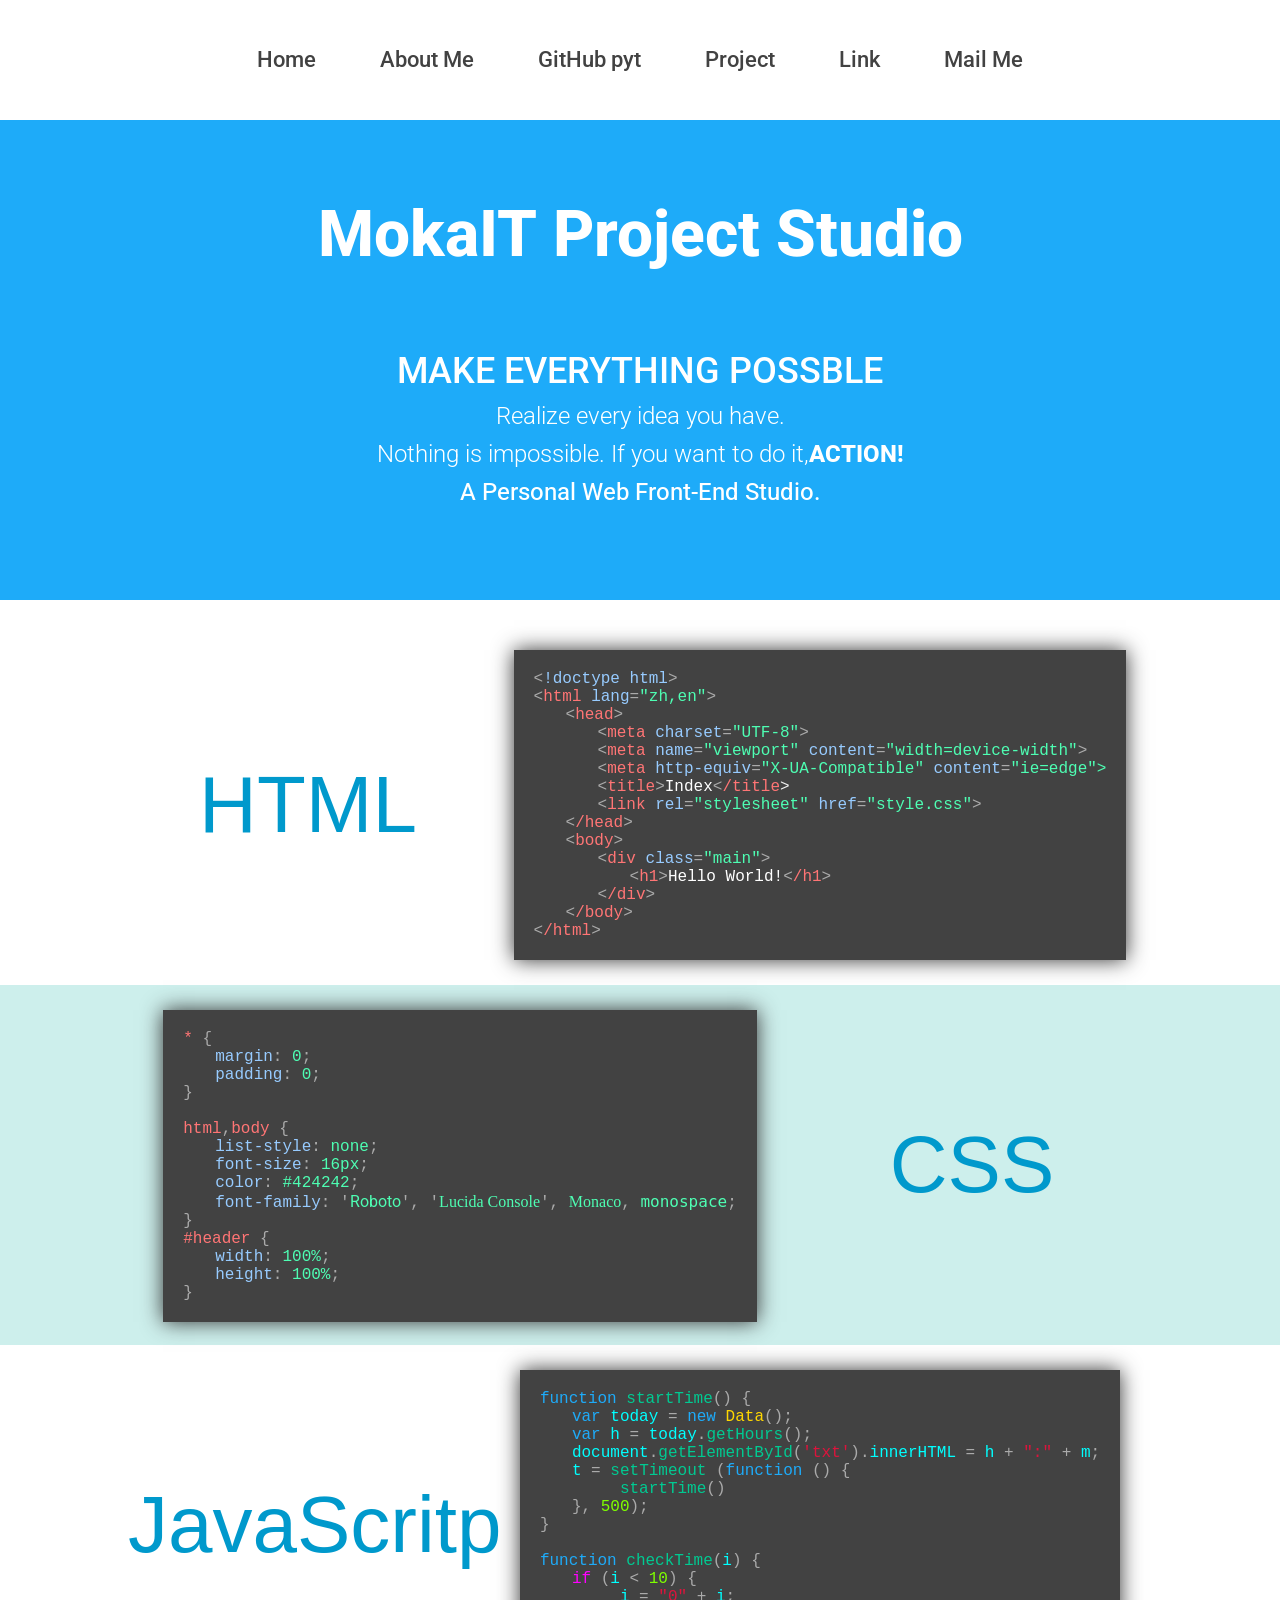
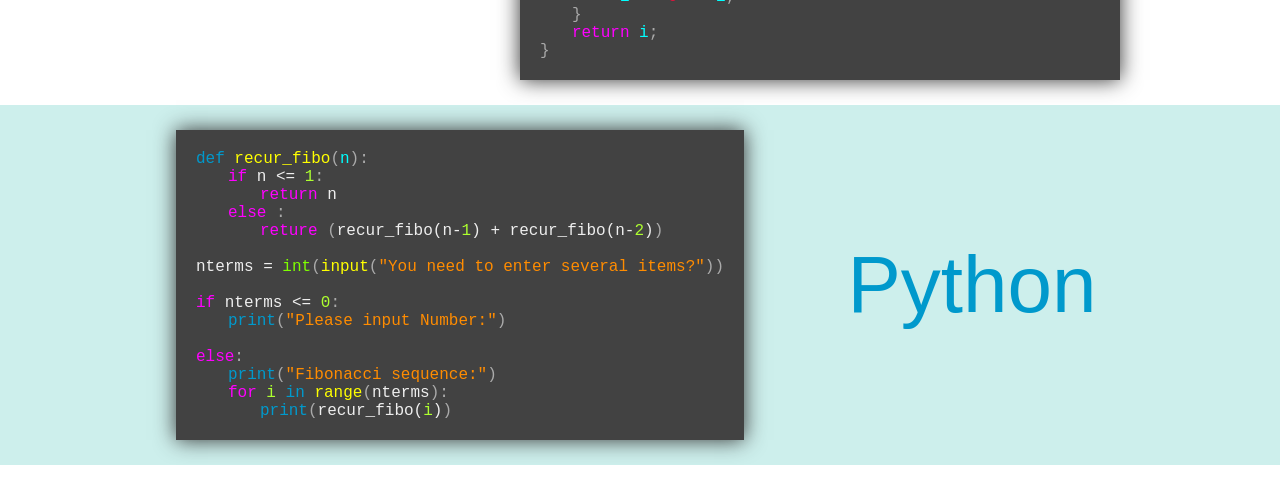
==== commit bd86f7c7: "20190529-1758 other update" ====
--- a/beta/index.html
+++ b/beta/index.html
@@ -49,92 +49,101 @@
         </div>
     </div>
     <div id="about">
-        <div class="aboutlist">
-            <div class="cubahead leftf">HTML</div>
-            <div class="cubabody leftf">
-                <code>
-                    <p><span class="symbol-color">&lt;</span><span class="attribute-color">!doctype&nbsp;html</span><span class="symbol-color">&gt;</span></p>
-                    <p><span class="symbol-color">&lt;</span><span class="element-color">html</span>&nbsp;<span class="attribute-color">lang</span><span class="symbol-color">=</span><span class="value-color">"zh,en"</span><span class="symbol-color">&gt;</span></p>
-                    <p class="sj1"><span class="symbol-color">&lt;</span><span class="element-color">head</span><span class="symbol-color">&gt;</span></p>
-                    <p class="sj2"><span class="symbol-color">&lt;</span><span class="element-color">meta</span><span class="attribute-color">&nbsp;charset</span><span class="symbol-color">=</span><span class="value-color">&quot;UTF-8&quot;</span><span class="symbol-color">&gt;</span></p>
-                    <p class="sj2"><span class="symbol-color">&lt;</span><span class="element-color">meta</span><span class="attribute-color">&nbsp;name</span><span class="symbol-color">=</span><span class="value-color">&quot;viewport&quot;<span class="attribute-color">&nbsp;content</span><span class="symbol-color">=</span><span class="value-color">&quot;width=device-width&quot;</span><span class="symbol-color">&gt;</span></p>
-                    <p class="sj2"><span class="symbol-color">&lt;</span><span class="element-color">meta</span><span class="attribute-color">&nbsp;http-equiv</span><span class="symbol-color">=</span><span class="value-color">&quot;X-UA-Compatible&quot;</span><span class="attribute-color">&nbsp;content</span><span class="symbol-color">=</span><span class="value-color">&quot;ie=edge&quot;&gt;</span></p>
-                    <p class="sj2"><span class="symbol-color">&lt;</span><span class="element-color">title</span><span class="symbol-color">&gt;</span><span class="content-color">Index</span><span class="symbol-color">&lt;</span><span class="element-color">/title</span><span class="symbol-color"></span>&gt;</span></p>
-                    <p class="sj2"><span class="symbol-color">&lt;</span><span class="element-color">link</span><span class="attribute-color">&nbsp;rel</span><span class="symbol-color">=</span><span class="value-color">&quot;stylesheet&quot;&nbsp;<span class="attribute-color">href</span><span class="symbol-color">=</span>&quot;style.css&quot;</span><span class="symbol-color">&gt;</span></p>
-                    <p class="sj1"><span class="symbol-color">&lt;</span><span class="element-color">/head</span><span class="symbol-color">&gt;</span></p>
-                    <p class="sj1"><span class="symbol-color">&lt;</span><span class="element-color">body</span><span class="symbol-color">&gt;</span></p>
-                    <p class="sj2"><span class="symbol-color">&lt;</span><span class="element-color">div</span><span class="attribute-color">&nbsp;class</span><span class="symbol-color">=</span><span class="value-color">&quot;main&quot;</span><span class="symbol-color">&gt;</span></p>
-                    <p class="sj3"><span class="symbol-color">&lt;</span><span class="element-color">h1</span><span class="symbol-color">&gt;</span><span class="content-color">Hello&nbsp;World!</span><span class="symbol-color">&lt;</span><span class="element-color">/h1</span><span class="symbol-color">&gt;</span></p>
-                    <p class="sj2"><span class="symbol-color">&lt;</span><span class="element-color">/div</span><span class="symbol-color">&gt;</span></p>
-                    <p class="sj1"><span class="symbol-color">&lt;</span><span class="element-color">/body</span><span class="symbol-color">&gt;</span></p>
-                    <p><span class="symbol-color">&lt;</span><span class="element-color">/html</span><span class="symbol-color">&gt;</span></p>
-                </code>
+        <div class="aboutlistbg">
+            <div class="aboutlist">
+                <div class="cubahead leftf">HTML</div>
+                <div class="cubabody leftf">
+                    <code>
+                        <p><span class="symbol-color">&lt;</span><span class="attribute-color">!doctype&nbsp;html</span><span class="symbol-color">&gt;</span></p>
+                        <p><span class="symbol-color">&lt;</span><span class="element-color">html</span>&nbsp;<span class="attribute-color">lang</span><span class="symbol-color">=</span><span class="value-color">"zh,en"</span><span class="symbol-color">&gt;</span></p>
+                        <p class="sj1"><span class="symbol-color">&lt;</span><span class="element-color">head</span><span class="symbol-color">&gt;</span></p>
+                        <p class="sj2"><span class="symbol-color">&lt;</span><span class="element-color">meta</span><span class="attribute-color">&nbsp;charset</span><span class="symbol-color">=</span><span class="value-color">&quot;UTF-8&quot;</span><span class="symbol-color">&gt;</span></p>
+                        <p class="sj2"><span class="symbol-color">&lt;</span><span class="element-color">meta</span><span class="attribute-color">&nbsp;name</span><span class="symbol-color">=</span><span class="value-color">&quot;viewport&quot;<span class="attribute-color">&nbsp;content</span><span class="symbol-color">=</span><span class="value-color">&quot;width=device-width&quot;</span><span class="symbol-color">&gt;</span></p>
+                        <p class="sj2"><span class="symbol-color">&lt;</span><span class="element-color">meta</span><span class="attribute-color">&nbsp;http-equiv</span><span class="symbol-color">=</span><span class="value-color">&quot;X-UA-Compatible&quot;</span><span class="attribute-color">&nbsp;content</span><span class="symbol-color">=</span><span class="value-color">&quot;ie=edge&quot;&gt;</span></p>
+                        <p class="sj2"><span class="symbol-color">&lt;</span><span class="element-color">title</span><span class="symbol-color">&gt;</span><span class="content-color">Index</span><span class="symbol-color">&lt;</span><span class="element-color">/title</span><span class="symbol-color"></span>&gt;</span></p>
+                        <p class="sj2"><span class="symbol-color">&lt;</span><span class="element-color">link</span><span class="attribute-color">&nbsp;rel</span><span class="symbol-color">=</span><span class="value-color">&quot;stylesheet&quot;&nbsp;<span class="attribute-color">href</span><span class="symbol-color">=</span>&quot;style.css&quot;</span><span class="symbol-color">&gt;</span></p>
+                        <p class="sj1"><span class="symbol-color">&lt;</span><span class="element-color">/head</span><span class="symbol-color">&gt;</span></p>
+                        <p class="sj1"><span class="symbol-color">&lt;</span><span class="element-color">body</span><span class="symbol-color">&gt;</span></p>
+                        <p class="sj2"><span class="symbol-color">&lt;</span><span class="element-color">div</span><span class="attribute-color">&nbsp;class</span><span class="symbol-color">=</span><span class="value-color">&quot;main&quot;</span><span class="symbol-color">&gt;</span></p>
+                        <p class="sj3"><span class="symbol-color">&lt;</span><span class="element-color">h1</span><span class="symbol-color">&gt;</span><span class="content-color">Hello&nbsp;World!</span><span class="symbol-color">&lt;</span><span class="element-color">/h1</span><span class="symbol-color">&gt;</span></p>
+                        <p class="sj2"><span class="symbol-color">&lt;</span><span class="element-color">/div</span><span class="symbol-color">&gt;</span></p>
+                        <p class="sj1"><span class="symbol-color">&lt;</span><span class="element-color">/body</span><span class="symbol-color">&gt;</span></p>
+                        <p><span class="symbol-color">&lt;</span><span class="element-color">/html</span><span class="symbol-color">&gt;</span></p>
+                    </code>
+                </div>
             </div>
         </div>
-        <div class="aboutlist">
-            <div class="cubahead rightf">CSS</div>
-            <div class="cubabody rightf">
-                <code>
-                    <p><span class="element-color">*</span>&nbsp;<span class="symbol-color">{</span></p>
-                    <p class="sj1"><span class="attribute-color">margin</span><span class="symbol-color">:</span>&nbsp;<span class="value-color">0</span><span class="symbol-color">;</span></p>
-                    <p class="sj1"><span class="attribute-color">padding</span><span class="symbol-color">:</span>&nbsp;<span class="value-color">0</span><span class="symbol-color">;</span></p>
-                    <p><span class="symbol-color">}</span></p>
-                    <br />
-                    <p><span class="element-color">html</span><span class="symbol-color">,</span><span class="element-color">body</span>&nbsp;<span class="symbol-color">{</span></p>
-                    <p class="sj1"><span class="attribute-color">list-style</span><span class="symbol-color">:</span>&nbsp;<span class="value-color">none</span><span class="symbol-color">;</span></p>
-                    <p class="sj1"><span class="attribute-color">font-size</span><span class="symbol-color">:</span>&nbsp;<span class="value-color">16px</span><span class="symbol-color">;</span></p>
-                    <p class="sj1"><span class="attribute-color">color</span><span class="symbol-color">:</span>&nbsp;<span class="value-color">#424242</span><span class="symbol-color">;</span></p>
-                    <p class="sj1"><span class="attribute-color">font-family</span><span class="symbol-color">:</span>&nbsp;<span class="symbol-color">'</span><span class="value-color roboto-font">Roboto</span><span class="symbol-color">',</span>&nbsp;<span class="symbol-color">'</span><span class="value-color lucida-console-font">Lucida&nbsp;Console</span><span class="symbol-color">',</span>&nbsp;<span class="value-color monaco-font">Monaco</span><span class="symbol-color">,</span>&nbsp;<span class="value-color monospace-font">monospace</span><span class="symbol-color">;</span></p>
-                    <p><span class="symbol-color">}</span></p>
-                    <p><span class="element-color">#header</span>&nbsp;<span class="symbol-color">{</span></p>
-                    <p class="sj1"><span class="attribute-color">width</span><span class="symbol-color">:</span>&nbsp;<span class="value-color">100%</span><span class="symbol-color">;</span></p>
-                    <p class="sj1"><span class="attribute-color">height</span><span class="symbol-color">:</span>&nbsp;<span class="value-color">100%</span><span class="symbol-color">;</span></p>    
-                    <p><span class="symbol-color">}</span></p>
-                </code>
+        <div class="aboutlistbg aboutlistbgc">
+            <div class="aboutlist">
+                <div class="cubahead rightf">CSS</div>
+                <div class="cubabody rightf">
+                    <code>
+                        <p><span class="element-color">*</span>&nbsp;<span class="symbol-color">{</span></p>
+                        <p class="sj1"><span class="attribute-color">margin</span><span class="symbol-color">:</span>&nbsp;<span class="value-color">0</span><span class="symbol-color">;</span></p>
+                        <p class="sj1"><span class="attribute-color">padding</span><span class="symbol-color">:</span>&nbsp;<span class="value-color">0</span><span class="symbol-color">;</span></p>
+                        <p><span class="symbol-color">}</span></p>
+                        <br />
+                        <p><span class="element-color">html</span><span class="symbol-color">,</span><span class="element-color">body</span>&nbsp;<span class="symbol-color">{</span></p>
+                        <p class="sj1"><span class="attribute-color">list-style</span><span class="symbol-color">:</span>&nbsp;<span class="value-color">none</span><span class="symbol-color">;</span></p>
+                        <p class="sj1"><span class="attribute-color">font-size</span><span class="symbol-color">:</span>&nbsp;<span class="value-color">16px</span><span class="symbol-color">;</span></p>
+                        <p class="sj1"><span class="attribute-color">color</span><span class="symbol-color">:</span>&nbsp;<span class="value-color">#424242</span><span class="symbol-color">;</span></p>
+                        <p class="sj1"><span class="attribute-color">font-family</span><span class="symbol-color">:</span>&nbsp;<span class="symbol-color">'</span><span class="value-color roboto-font">Roboto</span><span class="symbol-color">',</span>&nbsp;<span class="symbol-color">'</span><span class="value-color lucida-console-font">Lucida&nbsp;Console</span><span class="symbol-color">',</span>&nbsp;<span class="value-color monaco-font">Monaco</span><span class="symbol-color">,</span>&nbsp;<span class="value-color monospace-font">monospace</span><span class="symbol-color">;</span></p>
+                        <p><span class="symbol-color">}</span></p>
+                        <p><span class="element-color">#header</span>&nbsp;<span class="symbol-color">{</span></p>
+                        <p class="sj1"><span class="attribute-color">width</span><span class="symbol-color">:</span>&nbsp;<span class="value-color">100%</span><span class="symbol-color">;</span></p>
+                        <p class="sj1"><span class="attribute-color">height</span><span class="symbol-color">:</span>&nbsp;<span class="value-color">100%</span><span class="symbol-color">;</span></p>    
+                        <p><span class="symbol-color">}</span></p>
+                    </code>
+                </div>
             </div>
         </div>
-        <div class="aboutlist">
-            <div class="cubahead leftf">JavaScritp</div>
-            <div class="cubabody leftf">
-                <code>
-                    <p><span class="tag-color">function</span>&nbsp;<span class="func-color">startTime</span><span class="symbol-color">()&nbsp;{</span></p>
-                    <p class="sj1"><span class="tag-color">var</span>&nbsp;<span class="funcv-color">today</span>&nbsp;<span class="symbol-color">=</span>&nbsp;<span class="tag-color">new</span>&nbsp;<span class="jsvalue-color">Data</span><span class="symbol-color">();</span></p>
-                    <p class="sj1"><span class="tag-color">var</span>&nbsp;<span class="funcv-color">h</span>&nbsp;<span class="symbol-color">=</span>&nbsp;<span class="funcv-color">today</span><span class="symbol-color">.</span><span class="func-color">getHours</span><span class="symbol-color">();</span></p>
-                    <p class="sj1"><span class="funcv-color">document</span><span class="symbol-color">.</span><span class="func-color">getElementById</span><span class="symbol-color">(</span><span class="jsstr-color">'txt'</span><span class="symbol-color">).</span><span class="funcv-color">innerHTML</span>&nbsp;<span class="symbol-color">=</span>&nbsp;<span class="funcv-color">h</span>&nbsp;<span class="symbol-color">+</span>&nbsp;<span class="jsstr-color">":"</span>&nbsp;<span class="symbol-color">+</span>&nbsp;<span class="funcv-color">m</span>&nbsp;<span class="symbol-color">+</span>&nbsp;<span class="jsstr-color">":"</span>&nbsp;<span class="symbol-color">+</span>&nbsp;<span class="funcv-color">s</span><span class="symbol-color">;</span></p>
-                    <p class="sj1"><span class="funcv-color">t</span>&nbsp;<span class="symbol-color">=</span>&nbsp;<span class="func-color">setTimeout</span>&nbsp;<span class="symbol-color">(</span><span class="tag-color">function</span>&nbsp;<span class="symbol-color">()&nbsp;{</span></p>
-                    <p class="sj25"><span class="func-color">startTime</span><span class="symbol-color">()</span></p>    
-                    <p class="sj1"><span class="symbol-color">},</span>&nbsp;<span class="jsnum-color">500</span><span class="symbol-color">);</span></p>
-                    <p><span class="symbol-color">}</span></p>
-                    <br />
-                    <p><span class="tag-color">function</span>&nbsp;<span class="func-color">checkTime</span><span class="symbol-color">(</span><span class="funcv-color">i</span><span class="symbol-color">)&nbsp;{</span></p>
-                    <p class="sj1"><span class="jsfunc-color">if</span>&nbsp;<span class="symbol-color">(</span><span class="funcv-color">i</span>&nbsp;<span class="symbol-color">&lt;</span>&nbsp;<span class="jsnum-color">10</span><span class="symbol-color">)&nbsp;{</span></p>
-                    <p class="sj25"><span class="funcv-color">i</span>&nbsp;<span class="symbol-color">=</span>&nbsp;<span class="jsstr-color">"0"</span>&nbsp;<span class="symbol-color">+</span>&nbsp;<span class="funcv-color">i</span><span class="symbol-color">;</span></p>
-                    <p class="sj1"><span class="symbol-color">}</span></p>
-                    <p class="sj1"><span class="jsfunc-color">return</span>&nbsp;<span class="funcv-color">i</span><span class="symbol-color">;</span></p>
-                    <p><span class="symbol-color">}</span></p>
-                </code>
+        <div class="aboutlistbg">
+            <div class="aboutlist">
+                <div class="cubahead leftf">JavaScritp</div>
+                <div class="cubabody leftf">
+                    <code>
+                        <p><span class="tag-color">function</span>&nbsp;<span class="func-color">startTime</span><span class="symbol-color">()&nbsp;{</span></p>
+                        <p class="sj1"><span class="tag-color">var</span>&nbsp;<span class="funcv-color">today</span>&nbsp;<span class="symbol-color">=</span>&nbsp;<span class="tag-color">new</span>&nbsp;<span class="jsvalue-color">Data</span><span class="symbol-color">();</span></p>
+                        <p class="sj1"><span class="tag-color">var</span>&nbsp;<span class="funcv-color">h</span>&nbsp;<span class="symbol-color">=</span>&nbsp;<span class="funcv-color">today</span><span class="symbol-color">.</span><span class="func-color">getHours</span><span class="symbol-color">();</span></p>
+                        <!-- <p class="sj1"><span class="funcv-color">document</span><span class="symbol-color">.</span><span class="func-color">getElementById</span><span class="symbol-color">(</span><span class="jsstr-color">'txt'</span><span class="symbol-color">).</span><span class="funcv-color">innerHTML</span>&nbsp;<span class="symbol-color">=</span>&nbsp;<span class="funcv-color">h</span>&nbsp;<span class="symbol-color">+</span>&nbsp;<span class="jsstr-color">":"</span>&nbsp;<span class="symbol-color">+</span>&nbsp;<span class="funcv-color">m</span>&nbsp;<span class="symbol-color">+</span>&nbsp;<span class="jsstr-color">":"</span>&nbsp;<span class="symbol-color">+</span>&nbsp;<span class="funcv-color">s</span><span class="symbol-color">;</span></p> -->
+                        <p class="sj1"><span class="funcv-color">document</span><span class="symbol-color">.</span><span class="func-color">getElementById</span><span class="symbol-color">(</span><span class="jsstr-color">'txt'</span><span class="symbol-color">).</span><span class="funcv-color">innerHTML</span>&nbsp;<span class="symbol-color">=</span>&nbsp;<span class="funcv-color">h</span>&nbsp;<span class="symbol-color">+</span>&nbsp;<span class="jsstr-color">":"</span>&nbsp;<span class="symbol-color">+</span>&nbsp;<span class="funcv-color">m</span><span class="symbol-color">;</span></p>
+                        <p class="sj1"><span class="funcv-color">t</span>&nbsp;<span class="symbol-color">=</span>&nbsp;<span class="func-color">setTimeout</span>&nbsp;<span class="symbol-color">(</span><span class="tag-color">function</span>&nbsp;<span class="symbol-color">()&nbsp;{</span></p>
+                        <p class="sj25"><span class="func-color">startTime</span><span class="symbol-color">()</span></p>    
+                        <p class="sj1"><span class="symbol-color">},</span>&nbsp;<span class="jsnum-color">500</span><span class="symbol-color">);</span></p>
+                        <p><span class="symbol-color">}</span></p>
+                        <br />
+                        <p><span class="tag-color">function</span>&nbsp;<span class="func-color">checkTime</span><span class="symbol-color">(</span><span class="funcv-color">i</span><span class="symbol-color">)&nbsp;{</span></p>
+                        <p class="sj1"><span class="jsfunc-color">if</span>&nbsp;<span class="symbol-color">(</span><span class="funcv-color">i</span>&nbsp;<span class="symbol-color">&lt;</span>&nbsp;<span class="jsnum-color">10</span><span class="symbol-color">)&nbsp;{</span></p>
+                        <p class="sj25"><span class="funcv-color">i</span>&nbsp;<span class="symbol-color">=</span>&nbsp;<span class="jsstr-color">"0"</span>&nbsp;<span class="symbol-color">+</span>&nbsp;<span class="funcv-color">i</span><span class="symbol-color">;</span></p>
+                        <p class="sj1"><span class="symbol-color">}</span></p>
+                        <p class="sj1"><span class="jsfunc-color">return</span>&nbsp;<span class="funcv-color">i</span><span class="symbol-color">;</span></p>
+                        <p><span class="symbol-color">}</span></p>
+                    </code>
+                </div>
             </div>
         </div>
-        <div class="aboutlist">
-            <div class="cubahead rightf">Python</div>
-            <div class="cubabody rightf">
-                <code>
-                    <p><span class="pytag-c">def</span>&nbsp;<span class="pyele-c">recur_fibo</span><span class="pysym">(</span><span class="pyfuncv-c">n</span><span class="pysym">):</span></p>
-                    <p class="sj1"><span class="funcb">if</span>&nbsp;<span class="funcs">n</span>&nbsp;<span class="funcsym">&lt;=</span>&nbsp;<span class="funcva">1</span><span class="pysym">:</span></p>
-                    <p class="sj2"><span class="funcb">return</span>&nbsp;<span class="funcs">n</span></p>
-                    <p class="sj1"><span class="funcb">else</span>&nbsp;<span class="pysym">:</span></p>
-                    <p class="sj2"><span class="funcb">reture</span>&nbsp;<span class="pysym">(</span><span class="pytext">recur_fibo(n-</span><span class="funcva">1</span><span class="pytext">)&nbsp;+&nbsp;recur_fibo(n-</span><span class="funcva">2</span><span class="pytext">)</span><span class="pysym">)</span></p>
-                    <br />
-                    <p><span class="pytext">nterms&nbsp;=&nbsp;</span><span class="pylabc">int</span><span class="pysym">(</span><span class="pyele-c">input</span><span class="pysym">(</span><span class="pystr">"You&nbsp;need&nbsp;to&nbsp;enter&nbsp;several&nbsp;items?"</span><span class="pysym">))</span></p>
-                    <br />
-                    <p><span class="funcb">if</span>&nbsp;<span class="pytext">nterms</span>&nbsp;<span class="funcsym">&lt;=</span>&nbsp;<span class="funcva">0</span><span class="pysym">:</span></p>
-                    <p class="sj1"><span class="pytag-c">print</span><span class="pysym">(</span><span class="pystr">"Please&nbsp;input&nbsp;Number:"</span><span class="pysym">)</span></p>
-                    <br />
-                    <p><span class="funcb">else</span><span class="pysym">:</span></p>
-                    <p class="sj1"><span class="pytag-c">print</span><span class="pysym">(</span><span class="pystr">"Fibonacci&nbsp;sequence:"</span><span class="pysym">)</span></p>
-                    <p class="sj1"><span class="funcb">for</span>&nbsp;<span class="funcva">i</span>&nbsp;<span class="pytag-c">in</span>&nbsp;<span class="pyele-c">range</span><span class="pysym">(</span><span class="pytext">nterms</span><span class="pysym">):</span></p>
-                    <p class="sj2"><span class="pytag-c">print</span><span class="pysym">(</span><span class="pytext">recur_fibo(</span><span class="funcva">i</span><span class="pytext">)</span><span class="pysym">)</span></p>
-                </code>
+        <div class="aboutlistbg aboutlistbgc">
+            <div class="aboutlist">
+                <div class="cubahead rightf">Python</div>
+                <div class="cubabody rightf">
+                    <code>
+                        <p><span class="pytag-c">def</span>&nbsp;<span class="pyele-c">recur_fibo</span><span class="pysym">(</span><span class="pyfuncv-c">n</span><span class="pysym">):</span></p>
+                        <p class="sj1"><span class="funcb">if</span>&nbsp;<span class="funcs">n</span>&nbsp;<span class="funcsym">&lt;=</span>&nbsp;<span class="funcva">1</span><span class="pysym">:</span></p>
+                        <p class="sj2"><span class="funcb">return</span>&nbsp;<span class="funcs">n</span></p>
+                        <p class="sj1"><span class="funcb">else</span>&nbsp;<span class="pysym">:</span></p>
+                        <p class="sj2"><span class="funcb">reture</span>&nbsp;<span class="pysym">(</span><span class="pytext">recur_fibo(n-</span><span class="funcva">1</span><span class="pytext">)&nbsp;+&nbsp;recur_fibo(n-</span><span class="funcva">2</span><span class="pytext">)</span><span class="pysym">)</span></p>
+                        <br />
+                        <p><span class="pytext">nterms&nbsp;=&nbsp;</span><span class="pylabc">int</span><span class="pysym">(</span><span class="pyele-c">input</span><span class="pysym">(</span><span class="pystr">"You&nbsp;need&nbsp;to&nbsp;enter&nbsp;several&nbsp;items?"</span><span class="pysym">))</span></p>
+                        <br />
+                        <p><span class="funcb">if</span>&nbsp;<span class="pytext">nterms</span>&nbsp;<span class="funcsym">&lt;=</span>&nbsp;<span class="funcva">0</span><span class="pysym">:</span></p>
+                        <p class="sj1"><span class="pytag-c">print</span><span class="pysym">(</span><span class="pystr">"Please&nbsp;input&nbsp;Number:"</span><span class="pysym">)</span></p>
+                        <br />
+                        <p><span class="funcb">else</span><span class="pysym">:</span></p>
+                        <p class="sj1"><span class="pytag-c">print</span><span class="pysym">(</span><span class="pystr">"Fibonacci&nbsp;sequence:"</span><span class="pysym">)</span></p>
+                        <p class="sj1"><span class="funcb">for</span>&nbsp;<span class="funcva">i</span>&nbsp;<span class="pytag-c">in</span>&nbsp;<span class="pyele-c">range</span><span class="pysym">(</span><span class="pytext">nterms</span><span class="pysym">):</span></p>
+                        <p class="sj2"><span class="pytag-c">print</span><span class="pysym">(</span><span class="pytext">recur_fibo(</span><span class="funcva">i</span><span class="pytext">)</span><span class="pysym">)</span></p>
+                    </code>
+                </div>
             </div>
         </div>
     </div>
--- a/beta/style.css
+++ b/beta/style.css
@@ -120,9 +120,17 @@
 .aboutlist {
     width: 1024px;
     height: 360px;
-    /* position: absolute; */
     margin: 0 auto;
     text-align: center;
+}
+
+.aboutlistbg {
+    width: 100%;
+    height: 360px;
+}
+
+.aboutlistbgc {
+    background-color: #cdefec;
 }
 
 .cubahead {
